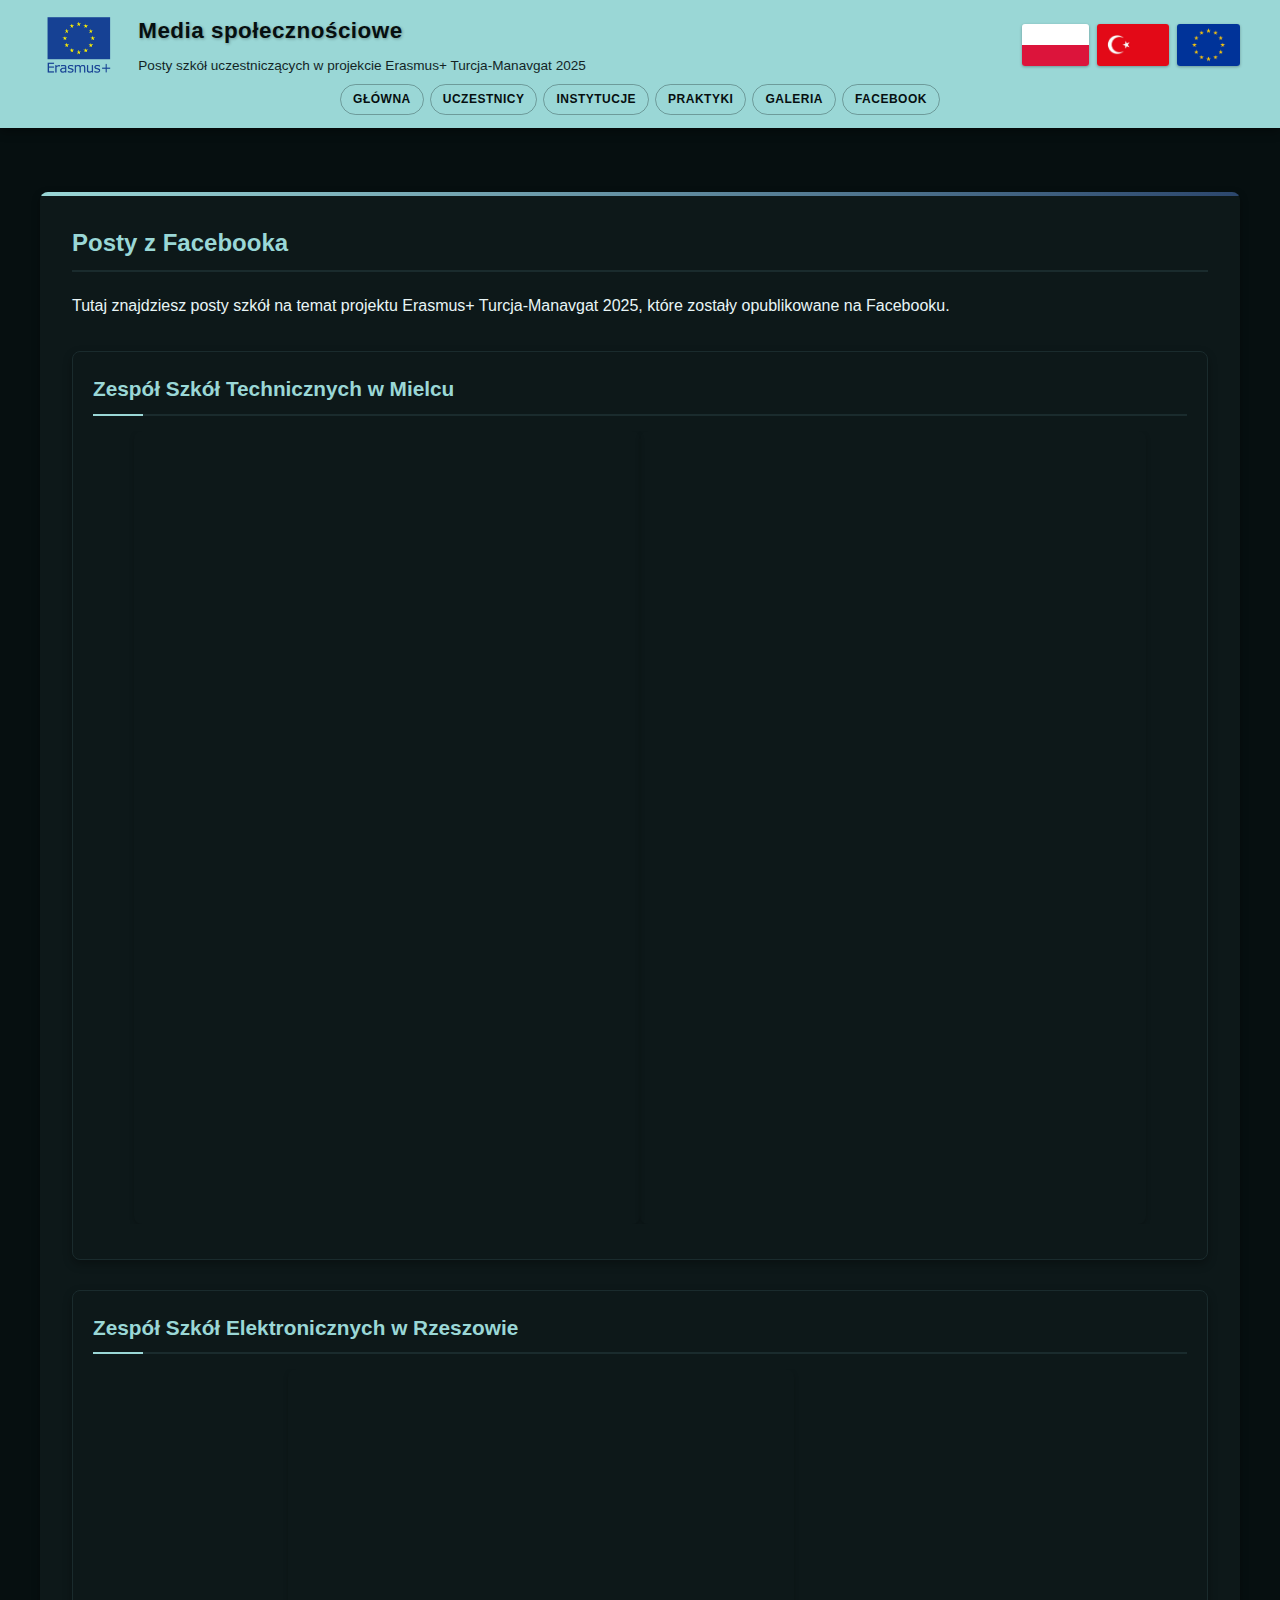
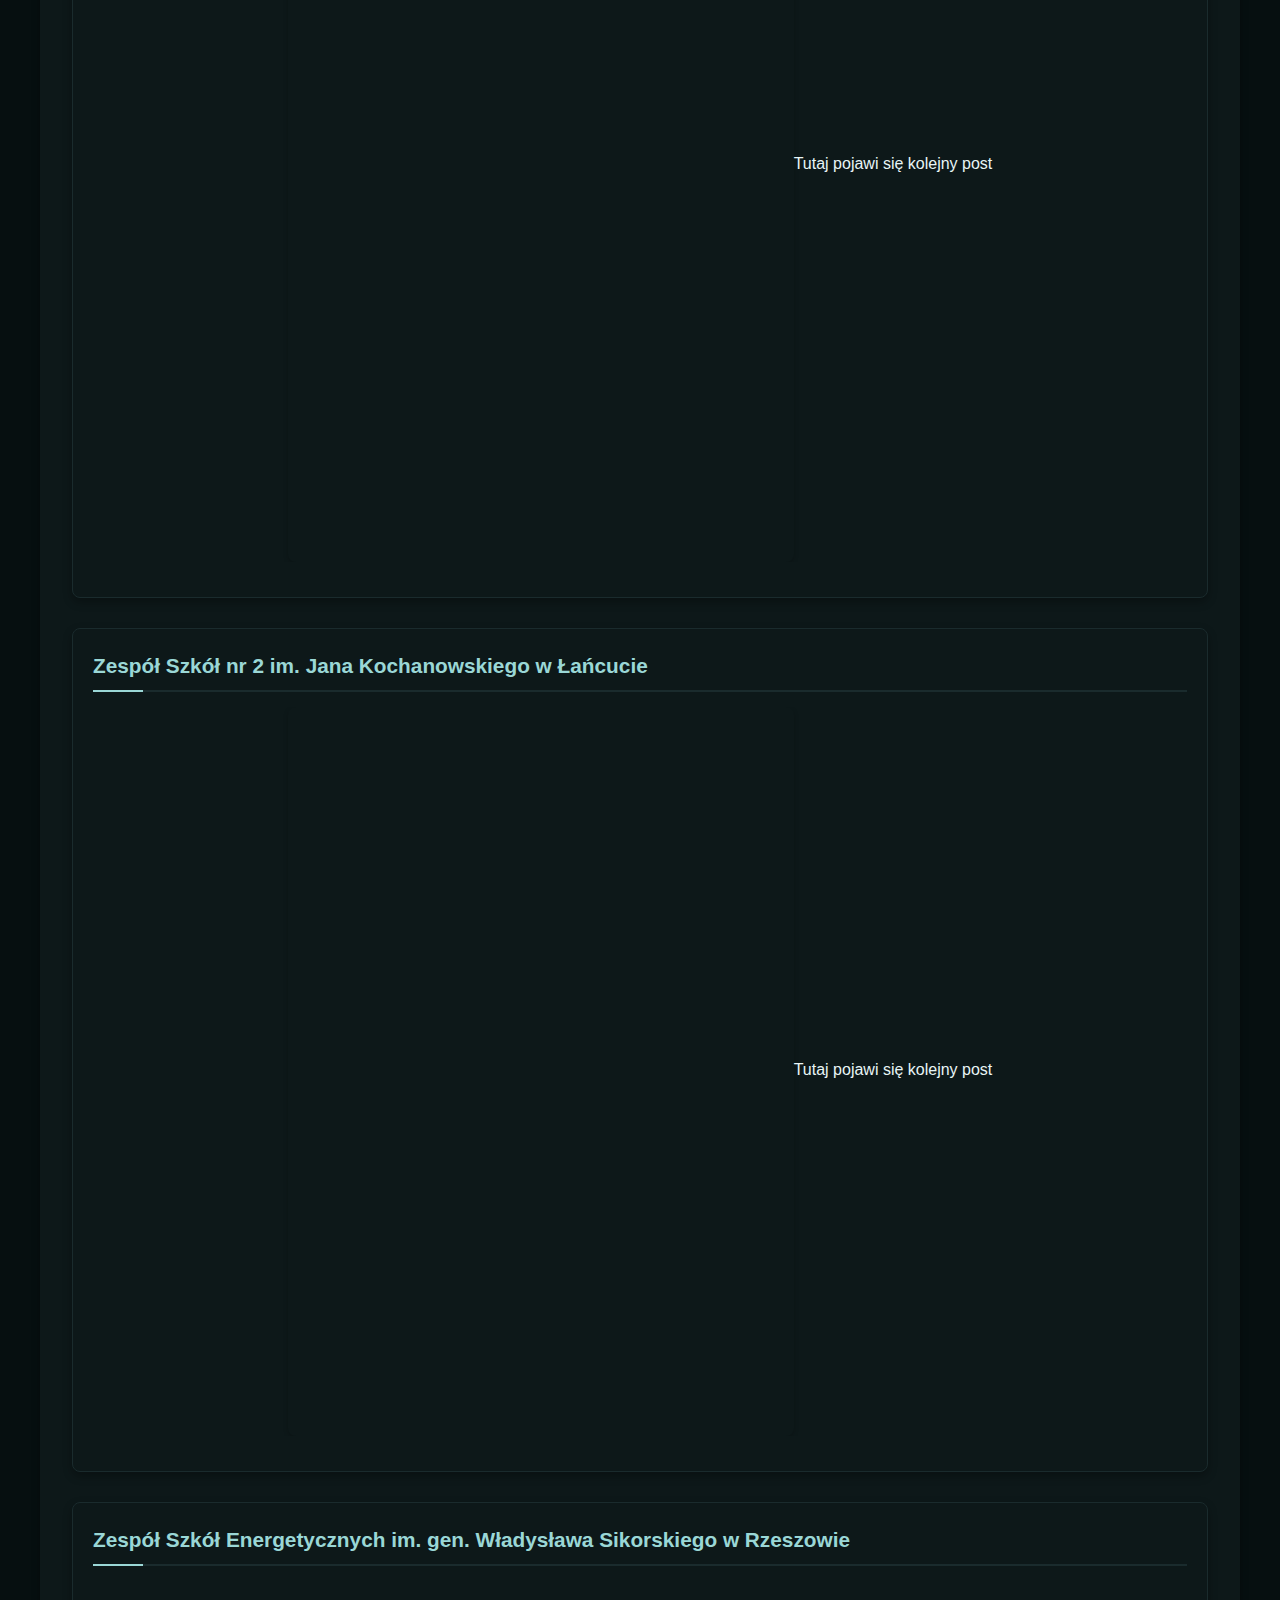
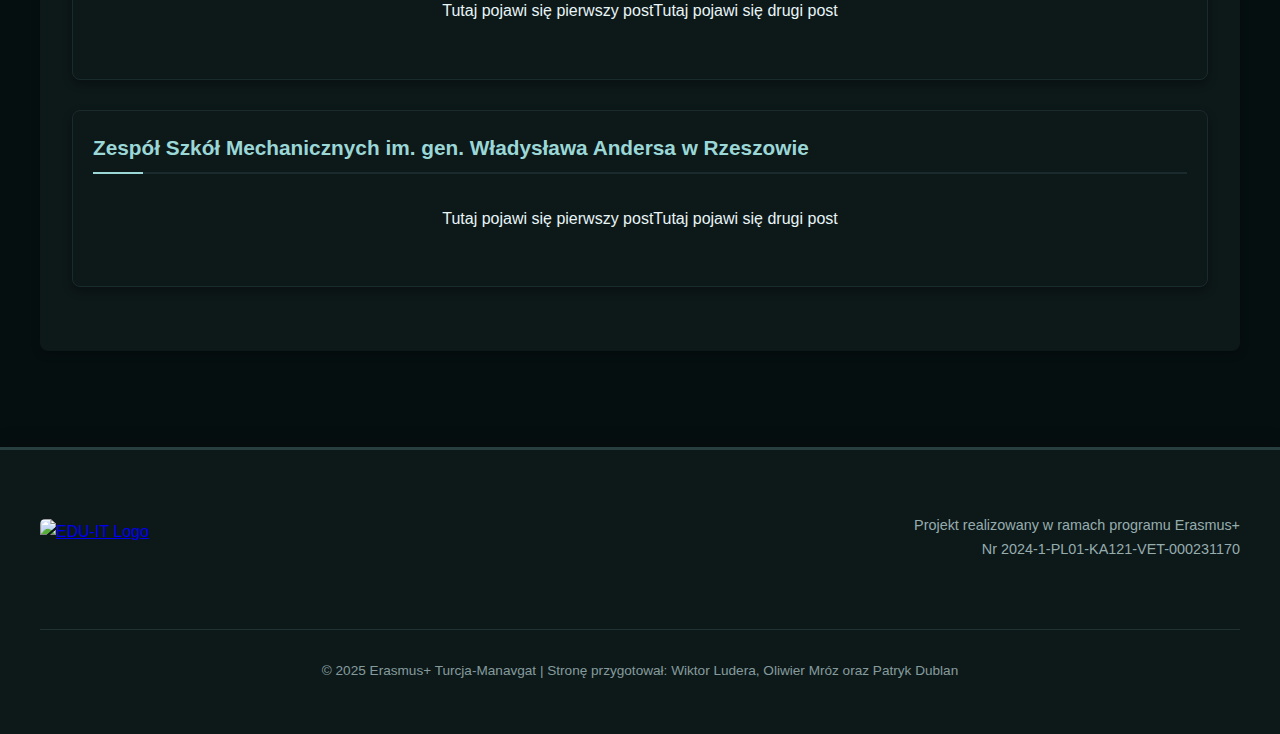
==== facebook.html @ 9e8af1e2 "dodane posty z facebooka tylko niektore szkoły mają udar" ====
<!DOCTYPE html>
<html lang="pl">
<head>
    <meta charset="UTF-8">
    <meta name="viewport" content="width=device-width, initial-scale=1.0">
    <title>Posty z Facebooka - Erasmus+ Turcja - Manavgat 2025</title>
    <link href="styl.css" rel="stylesheet">
</head>
<body>
    <div class="header-nav-container">
        <header>
            <div class="header-content">
                <div class="header-left">
                    <img src="erasmus-logo.png" alt="Logo Erasmus+" class="erasmus-logo">
                    <div class="header-title">
                        <h1>Media społecznościowe</h1>
                        <p>Posty szkół uczestniczących w projekcie Erasmus+ Turcja-Manavgat 2025</p>
                    </div>
                </div>
                <div class="flags-container">
                    <img src="poland-flag.png" alt="Flaga Polski" class="flag">
                    <img src="turkey-flag.png" alt="Flaga Turcji" class="flag">
                    <img src="eu-flag.png" alt="Flaga Unii Europejskiej" class="flag">
                </div>
            </div>
            
            <nav>
                <div id="pbox">
                    <a href="index.html" id="przycisk">GŁÓWNA</a>
                    <a href="participants.html" id="przycisk">UCZESTNICY</a>
                    <a href="institution.html" id="przycisk">INSTYTUCJE</a>
                    <a href="praktyki.html" id="przycisk">PRAKTYKI</a>
                    <a href="galery.html" id="przycisk">GALERIA</a>
                    <a href="facebook.html" id="przycisk">FACEBOOK</a>
                </div>
            </nav>
        </header>
    </div>

    <main>
        <section>
            <h2>Posty z Facebooka</h2>
            <p>Tutaj znajdziesz posty szkół na temat projektu Erasmus+ Turcja-Manavgat 2025, które zostały opublikowane na Facebooku.</p>
            
            <div class="facebook-posts-container">
                <div class="facebook-post">
                    <h3>Zespół Szkół Technicznych w Mielcu</h3>
                    <div class="post-container">
                        <iframe src="https://www.facebook.com/plugins/post.php?href=https%3A%2F%2Fwww.facebook.com%2Fzstmielecfb%2Fposts%2Fpfbid033AuZhcDzY3T3sc6DfwKSx4kMcqa8pRirTXZrxRY6AYy8XW9u1LD1Uj6Ab1fRtAMtl&show_text=true&width=500" width="500" height="787" style="border:none;overflow:hidden" scrolling="no" frameborder="0" allowfullscreen="true" allow="autoplay; clipboard-write; encrypted-media; picture-in-picture; web-share"></iframe>
                        <iframe src="https://www.facebook.com/plugins/post.php?href=https%3A%2F%2Fwww.facebook.com%2Fzstmielecfb%2Fposts%2Fpfbid027jk2UJMdGFVezasvS1619YCgidHRMHEJ4vTUy145bpRPha4D76jEH5nptFmgHMhsl&show_text=true&width=500" width="500" height="787" style="border:none;overflow:hidden" scrolling="no" frameborder="0" allowfullscreen="true" allow="autoplay; clipboard-write; encrypted-media; picture-in-picture; web-share"></iframe>
                    </div>
                </div>
                
                <div class="facebook-post">
                    <h3>Zespół Szkół Elektronicznych w Rzeszowie</h3>
                    <div class="post-container">
                        <iframe src="https://www.facebook.com/plugins/post.php?href=https%3A%2F%2Fwww.facebook.com%2Felektronik.rz%2Fposts%2Fpfbid02kH5Dk36wN4xgp9PJ1Hx1jHHqrsncWQW6BKJHQGu4LgZh3rrV6rwD9r5xood1L6bml&show_text=true&width=500" width="500" height="787" style="border:none;overflow:hidden" scrolling="no" frameborder="0" allowfullscreen="true" allow="autoplay; clipboard-write; encrypted-media; picture-in-picture; web-share"></iframe>
                        <div class="post-placeholder">
                            <!-- Placeholder for second post -->
                            <p>Tutaj pojawi się kolejny post</p>
                        </div>
                    </div>
                </div>
                
                <div class="facebook-post">
                    <h3>Zespół Szkół nr 2 im. Jana Kochanowskiego w Łańcucie</h3>
                    <div class="post-container">
                        <iframe src="https://www.facebook.com/plugins/post.php?href=https%3A%2F%2Fwww.facebook.com%2Fzs2lancut%2Fposts%2Fpfbid03ysPFCZQbfip8UFUU4bvLcmr3RYEWt7rhD8vb2zq3xj6AbaUGH3E9eRSHif7rQXwl&show_text=true&width=500" width="500" height="723" style="border:none;overflow:hidden" scrolling="no" frameborder="0" allowfullscreen="true" allow="autoplay; clipboard-write; encrypted-media; picture-in-picture; web-share"></iframe>
                        <div class="post-placeholder">
                            <!-- Placeholder for second post -->
                            <p>Tutaj pojawi się kolejny post</p>
                        </div>
                    </div>
                </div>
                
                <div class="facebook-post">
                    <h3>Zespół Szkół Energetycznych im. gen. Władysława Sikorskiego w Rzeszowie</h3>
                    <div class="post-container">
                        <div class="post-placeholder">
                            <!-- Placeholder for first post -->
                            <p>Tutaj pojawi się pierwszy post</p>
                        </div>
                        <div class="post-placeholder">
                            <!-- Placeholder for second post -->
                            <p>Tutaj pojawi się drugi post</p>
                        </div>
                    </div>
                </div>
                
                <div class="facebook-post">
                    <h3>Zespół Szkół Mechanicznych im. gen. Władysława Andersa w Rzeszowie</h3>
                    <div class="post-container">
                        <div class="post-placeholder">
                            <!-- Placeholder for first post -->
                            <p>Tutaj pojawi się pierwszy post</p>
                        </div>
                        <div class="post-placeholder">
                            <!-- Placeholder for second post -->
                            <p>Tutaj pojawi się drugi post</p>
                        </div>
                    </div>
                </div>
                
                <!-- Miejsce na kolejne posty -->
            </div>
        </section>
    </main>

    <footer>
        <div class="footer-content">
            <a href="https://konsorcjum.edu-it.com.pl/" class="footer-logo" target="_blank">
                <img src="eduitlogo.jpg" alt="EDU-IT Logo">
            </a>
            <div class="footer-info">
                <p>Projekt realizowany w ramach programu Erasmus+<br>
                Nr 2024-1-PL01-KA121-VET-000231170</p>
            </div>
            <div class="footer-credits">
                <p>&copy; 2025 Erasmus+ Turcja-Manavgat | Stronę przygotował: Wiktor Ludera, Oliwier Mróz oraz Patryk Dublan</p>
            </div>
        </div>
    </footer>
    
    <!-- Fixed Sticky Header JavaScript -->
    <script>
        document.addEventListener('DOMContentLoaded', function() {
            try {
                const headerContainer = document.querySelector('.header-nav-container');
                const header = document.querySelector('header');
                const headerHeight = headerContainer.offsetHeight;
                let isSticky = false;
                
                // Function to handle scroll with better performance
                function handleScroll() {
                    const scrollY = window.scrollY || window.pageYOffset;
                    
                    if (scrollY > 100) { // Increased threshold for better UX
                        if (!isSticky) {
                            header.classList.add('sticky-header');
                            document.body.classList.add('has-sticky-header');
                            document.body.style.paddingTop = headerHeight + 'px';
                            isSticky = true;
                        }
                    } else {
                        if (isSticky) {
                            header.classList.remove('sticky-header');
                            document.body.classList.remove('has-sticky-header');
                            document.body.style.paddingTop = '0';
                            isSticky = false;
                        }
                    }
                }
                
                // Use debounced scroll for performance
                let scrollTimeout;
                window.addEventListener('scroll', function() {
                    if (!scrollTimeout) {
                        scrollTimeout = setTimeout(function() {
                            handleScroll();
                            scrollTimeout = null;
                        }, 10);
                    }
                });
                
                // Initial check
                handleScroll();
                
                // Update header height on resize
                let resizeTimeout;
                window.addEventListener('resize', function() {
                    clearTimeout(resizeTimeout);
                    resizeTimeout = setTimeout(function() {
                        const newHeaderHeight = headerContainer.offsetHeight;
                        if (isSticky) {
                            document.body.style.paddingTop = newHeaderHeight + 'px';
                        }
                    }, 50);
                });
                
                console.log("Sticky header initialized successfully");
            } catch (error) {
                console.error("Error initializing sticky header:", error);
            }
        });
    </script>
</body>
</html>
---- styl.css ----
/* CSS Variables for Theme */
:root {
    --text: #e8f5f6;
    --background: #060f10;
    --primary: #9ad7d6;
    --secondary: #2c476d;
    --accent: #5c69be;
    --primary-light: rgba(154, 215, 214, 0.75);
    --primary-lighter: rgba(154, 215, 214, 0.2);
    --primary-dark: #7abcbb;
    --accent-light: rgba(92, 105, 190, 0.7);
    --text-light: #b8d2d3;
    --text-on-primary: #060f10;
    --text-on-accent: white;
}

/* Base Styles */
body {
    font-family: 'Segoe UI', Arial, sans-serif;
    background-color: var(--background);
    color: var(--text);
    margin: 0;
    padding: 0;
    line-height: 1.6;
}

/* Container Layout */
.container {
    width: 80%;
    max-width: 1200px;
    margin: 0 auto;
}

/* Header Styles - Redesigned to be more compact and attractive */
header {
    background-color: var(--primary);
    color: var(--text-on-primary);
    padding: 1rem;
    box-shadow: 0 3px 10px rgba(0, 0, 0, 0.4);
    position: relative;
    overflow: hidden;
    transition: all 0.3s ease, background-color 0.3s ease;
    z-index: 1000;
}

/* Sticky Header Styles - FIXED */
.sticky-header {
    position: fixed;
    top: 0;
    left: 0;
    right: 0;
    padding: 0.4rem 1rem;
    box-shadow: 0 2px 15px rgba(0, 0, 0, 0.5);
    animation: slideDown 0.5s ease;
    background-color: transparent; /* Remove background color */
    transition: all 0.3s ease;
}

/* Modify the header::before for sticky state to make it transparent */
.sticky-header::before {
    content: '';
    position: absolute;
    top: 0;
    left: 0;
    right: 0;
    bottom: 0;
    background: var(--primary-light); /* Semi-transparent background */
    z-index: -1;
    backdrop-filter: blur(4px); /* Slight blur effect for better readability */
    -webkit-backdrop-filter: blur(4px); /* For Safari support */
}

/* Add hover effect to increase opacity on hover */
.sticky-header:hover::before {
    background: rgba(154, 215, 214, 0.9); /* More opaque on hover */
}

@keyframes slideDown {
    from { transform: translateY(-100%); }
    to { transform: translateY(0); }
}

.sticky-header .header-content {
    max-width: 1300px;
}

.sticky-header .header-left {
    gap: 12px;
}

.sticky-header .erasmus-logo {
    height: 45px;
    transition: height 0.3s ease;
}

.sticky-header h1 {
    font-size: 1.1rem;
    transition: all 0.3s ease;
}

.sticky-header p {
    font-size: 0.75rem;
    transition: all 0.3s ease;
}

.sticky-header .flag {
    height: 32px;
    transition: height 0.3s ease;
}

/* Make the navigation background transparent in sticky mode */
.sticky-header nav {
    background-color: rgba(154, 215, 214, 0.6);
    margin-top: 8px;
    transition: all 0.3s ease;
}

.sticky-header #pbox {
    padding: 6px 12px;
}

.sticky-header #przycisk {
    padding: 4px 12px;
    font-size: 0.75rem;
}

/* Header content transition properties - NEW */
.header-content, 
.header-left, 
.erasmus-logo, 
header h1, 
header p, 
.flag, 
nav, 
#pbox, 
#przycisk {
    transition: all 0.3s ease;
}

.header-nav-container {
    width: 100%;
    position: relative;
    z-index: 100;
    transition: all 0.3s ease;
}

/* Container space for fixed header - NEW */
body.has-sticky-header {
    padding-top: 150px; /* A more reliable default value */
    transition: padding-top 0.3s ease;
}

@media screen and (max-width: 991px) {
    body.has-sticky-header {
        padding-top: 220px; /* Adjusted for mobile */
    }
    
    .sticky-header .header-content {
        flex-direction: row;
        align-items: center;
    }
    
    .sticky-header .header-left {
        flex-direction: row;
        margin-bottom: 0;
    }
    
    .sticky-header .flags-container {
        margin: 0;
    }
}

@media screen and (max-width: 768px) {
    .sticky-header .header-content {
        flex-direction: row;
        flex-wrap: wrap;
    }
    
    .sticky-header .erasmus-logo {
        height: 40px;
    }
    
    .sticky-header .flag {
        height: 25px;
    }
    
    .sticky-header #przycisk {
        padding: 3px 10px;
        font-size: 0.7rem;
    }
    
    .sticky-header h1 {
        font-size: 1rem;
    }
    
    .sticky-header p {
        display: none; /* Hide description on very small screens */
    }
}

/* Update the original header::before to work with the sticky state */
header::before {
    content: '';
    position: absolute;
    top: 0;
    left: 0;
    right: 0;
    bottom: 0;
    background: linear-gradient(135deg, rgba(154, 215, 214, 0.9) 0%, rgba(154, 215, 214, 0.95) 100%);
    z-index: -1;
    transition: background 0.3s ease;
}

/* New flex container for header content */
.header-content {
    display: flex;
    align-items: center;
    justify-content: space-between;
    max-width: 1200px;
    margin: 0 auto;
}

/* Logo and title container */
.header-left {
    display: flex;
    align-items: center;
    gap: 20px;
    flex: 1;
}

/* Logo styling */
.erasmus-logo {
    height: 65px;
    width: auto;
    transition: transform 0.3s ease;
}

.erasmus-logo:hover {
    transform: scale(1.05);
}

/* Title container */
.header-title {
    display: flex;
    flex-direction: column;
    align-items: flex-start;
}

header h1 {
    margin: 0;
    font-size: 1.4rem;
    letter-spacing: 0.5px;
    text-shadow: 1px 1px 3px rgba(0, 0, 0, 0.3);
    font-weight: 700;
}

header p {
    margin: 5px 0 0 0;
    font-size: 0.85rem;
    opacity: 0.9;
}

/* Flags container */
.flags-container {
    display: flex;
    align-items: center;
    gap: 8px;
    margin-left: auto;
}

.flag {
    height: 42px;
    width: auto;
    border-radius: 3px;
    box-shadow: 0 1px 3px rgba(0, 0, 0, 0.3);
    transition: transform 0.3s ease;
}

.flag:hover {
    transform: translateY(-2px);
}

/* Navigation Styles - Updated for horizontal integration */
nav {
    background-color: rgba(154, 215, 214, 0.8);
    border-radius: 8px;
    margin-top: 12px;
    max-width: 768px;
    margin-left: auto;
    margin-right: auto;
}

#pbox {
    display: flex;
    justify-content: center;
    flex-wrap: wrap;
    gap: 6px;
    margin: 0;
    padding: 8px 15px;
    margin-top: 6px;
}

/* Button Styling */
#przycisk {
    background-color: transparent;
    border: 1px solid rgba(6, 15, 16, 0.3);
    border-radius: 20px;
    text-decoration: none;
    color: var(--text-on-primary);
    display: inline-block;
    padding: 6px 15px;
    box-sizing: border-box;
    font-weight: 600;
    text-transform: uppercase;
    letter-spacing: 0.5px;
    transition: all 0.3s ease;
    font-size: 0.8rem;
}

#przycisk:hover {
    background-color: var(--accent);
    transform: translateY(-2px);
    border-color: var(--accent);
    color: var(--text-on-accent);
}

/* Integrated header-nav container */
.header-nav-container {
    width: 100%;
    position: relative;
    z-index: 100;
}

/* Responsive adjustments for header */
@media screen and (min-width: 992px) {
    header {
        padding: 0.8rem 1.5rem;
    }
    
    .header-content {
        align-items: center;
    }
    
    nav {
        margin-top: 0;
        background-color: transparent;
        padding: 0;
    }
    
    .header-content {
        gap: 30px;
    }
    
    #pbox {
        padding: 0;
    }
    
    #przycisk {
        font-size: 0.75rem;
        padding: 5px 12px;
    }
}

@media screen and (max-width: 991px) {
    .header-content {
        flex-direction: column;
        align-items: center;
    }
    
    .header-left {
        flex-direction: column;
        text-align: center;
        margin-bottom: 10px;
    }
    
    .header-title {
        align-items: center;
        text-align: center;
    }
    
    .flags-container {
        margin: 10px 0;
    }
    
    nav {
        width: 100%;
    }
}

@media screen and (max-width: 768px) {
    .container {
        width: 95%;
    }
    
    #pbox {
        flex-direction: column;
        align-items: center;
    }
    
    #przycisk {
        width: 80%;
        text-align: center;
        margin: 5px 0;
    }

    .image-container img {
        width: 100%;
        margin-bottom: 1.5rem;
    }
    
    header {
        padding: 1.5rem 1rem;
    }
    
    section {
        padding: 1.5rem;
    }

    .header-logos {
        flex-direction: column;
        gap: 15px;
    }
    
    .erasmus-logo {
        height: 60px;
    }
    
    .flags-container {
        gap: 10px;
    }
    
    .flag {
        height: 30px;
    }
}

/* Content Sections */
main {
    max-width: 1200px;
    margin: 0 auto;
    padding: 2rem;
}

section {
    margin: 2rem auto;
    padding: 2rem;
    background-color: #0d1819;
    border-radius: 8px;
    box-shadow: 0 3px 8px rgba(0, 0, 0, 0.3);
    transition: transform 0.3s ease;
}

section:hover {
    transform: translateY(-3px);
}

h2, h3 {
    color: var(--primary);
    border-bottom: 2px solid #1a2b2d;
    padding-bottom: 0.5rem;
    margin-top: 0;
}

/* Index Main Section */
#index_main {
    display: flex;
    flex-wrap: wrap;
    gap: 30px;
    align-items: stretch; /* Changed from center to stretch */
    justify-content: space-between;
}

#index {
    flex: 1;
    min-width: 200px;
    display: flex; /* Added display flex */
    flex-direction: column; /* Added to organize content vertically */
    height: 100%; /* Ensures full height */
    justify-content: space-between;
}

#index h3 {
    font-size: 2rem;
    margin-bottom: 1rem;
}

#index h4 {
    font-size: 1.5rem;
    color: var(--text-light);
    font-weight: 500;
    line-height: 1.2;
    margin: 0;
}

#index p {
    margin-bottom: 0; /* Removes default margin to align with photos */
    font-size: 15px;
}

#index_photo {
    flex: 1;
    min-width: 200px;
    text-align: center;
    display: flex; /* Added display flex */
    flex-direction: column; /* Added to organize content vertically */
    height: 100%; /* Ensures full height */
}

#index_photo img {
    max-width: 100%;
    height: auto;
    border-radius: 8px;
    box-shadow: 0 4px 8px rgba(0, 0, 0, 0.3);
    transition: transform 0.3s ease, box-shadow 0.3s ease;
    margin-bottom: 15px; /* Added margin between images */
    object-fit: cover; /* Ensures proper image sizing */
}

#index_photo img:last-child {
    margin-bottom: 0; /* Removes margin from last image */
}

#index_photo img:hover {
    transform: scale(1.02);
    box-shadow: 0 6px 12px rgba(0, 0, 0, 0.4);
}

#index_photo h3 {
    margin-bottom: 20px;
}

/* Make both sections in index_main equal height with proper contents */
#index_main > section {
    height: auto;
    display: flex;
    flex-direction: column;
    justify-content: flex-start; /* Align content to top */
    background-color: #0d1819;
    border-radius: 8px;
    padding: 25px;
    box-shadow: 0 3px 8px rgba(0, 0, 0, 0.3);
    transition: transform 0.3s ease, box-shadow 0.3s ease; /* Restored transition for hover effect */
}

/* Restore hover effect for these specific sections */
#index_main > section:hover {
    transform: translateY(-5px); /* Slightly more pronounced lift effect */
    box-shadow: 0 8px 20px rgba(0, 0, 0, 0.4); /* Enhanced shadow on hover */
}

/* Override the general section::before styling to give these sections a distinct accent */
#index_main > section::before {
    content: '';
    position: absolute;
    top: 0;
    left: 0;
    width: 100%;
    height: 5px; /* Slightly thicker accent line */
    background: linear-gradient(90deg, var(--primary), var(--secondary));
    transition: height 0.3s ease; /* Animate the accent line */
}

#index_main > section:hover::before {
    height: 7px; /* Grow the accent line on hover */
}

/* Text Main Section */
#text_main {
    display: grid;
    grid-template-columns: repeat(auto-fit, minmax(300px, 1fr));
    gap: 30px;
    align-items: start; /* Align items at the top */
}

#about_project, #project_goals {
    height: auto; /* Change from 100% to auto */
    display: flex;
    flex-direction: column;
    min-height: 85%; /* Set minimum height instead of fixed height */
}

/* Make the section boxes have equal heights */
@supports (display: grid) {
    #text_main {
        grid-auto-rows: 1fr; /* Force equal heights */
    }
}

/* Apply hover effects to text_main sections similar to index_main */
#text_main > section:hover {
    box-shadow: 0 8px 20px rgba(0, 0, 0, 0.4) !important; /* Enhanced shadow on hover */
}

/* Apply accent line styling to text_main sections */
#text_main > section::before {
    content: '';
    position: absolute;
    top: 0;
    left: 0;
    width: 100%;
    height: 5px; /* Slightly thicker accent line */
    background: linear-gradient(90deg, var(--primary), var(--secondary));
    transition: height 0.3s ease; /* Animate the accent line */
}

#text_main > section:hover::before {
    height: 7px; /* Grow the accent line on hover */
}

/* Enhance text readability and section styling */
section {
    margin: 2rem auto;
    padding: 2rem;
    background-color: #0d1819;
    border-radius: 8px;
    box-shadow: 0 3px 8px rgba(0, 0, 0, 0.3);
    transition: transform 0.3s ease, box-shadow 0.3s ease;
    position: relative;
    overflow: hidden;
}

section:hover {
    transform: translateY(-3px);
    box-shadow: 0 5px 15px rgba(0, 0, 0, 0.4);
}

/* Add subtle accent to sections */
section::before {
    content: '';
    position: absolute;
    top: 0;
    left: 0;
    width: 100%;
    height: 4px;
    background: linear-gradient(90deg, var(--primary), var(--secondary));
}

/* Enhance heading styles */
h2, h3 {
    color: var(--primary);
    border-bottom: 2px solid #1a2b2d;
    padding-bottom: 0.5rem;
    margin-top: 0;
    position: relative;
}

h3::after {
    content: '';
    position: absolute;
    bottom: -2px;
    left: 0;
    width: 50px;
    height: 2px;
    background-color: var(--primary);
}

/* Improve paragraph spacing */
p {
    margin-bottom: 1.2rem;
    line-height: 1.7;
}

/* Add subtle animations */
@keyframes fadeIn {
    from { opacity: 0; transform: translateY(20px); }
    to { opacity: 1; transform: translateY(0); }
}

main section {
    animation: fadeIn 0.6s ease forwards;
}

#index_main {
    animation-delay: 0.1s;
}

#text_main section:nth-child(1) {
    animation-delay: 0.3s;
}

#text_main section:nth-child(2) {
    animation-delay: 0.5s;
}

/* Enhance participants page */
@media screen and (max-width: 768px) {
    #text_main {
        grid-template-columns: 1fr; /* Single column on mobile */
    }
}
/* List Styling */
ul {
    list-style-type: square;
    padding-left: 1.5rem;
}

ul li {
    margin-bottom: 0.8rem;
    position: relative;
}

ul li::before {
    content: "";
    position: absolute;
    left: -20px;
    top: 10px;
    width: 6px;
    height: 6px;
    background-color: var(--accent);
    border-radius: 50%;
}

/* Image Gallery */
.image-container {
    display: flex;
    justify-content: space-around;
    margin: 1.5rem 0;
    flex-wrap: wrap;
    gap: 20px;
}

.image-container img {
    width: 30%;
    min-width: 250px;
    height: auto;
    border-radius: 8px;
    box-shadow: 0 4px 6px rgba(0, 0, 0, 0.3);
    transition: all 0.3s ease;
    object-fit: cover;
}

.image-container img:hover {
    transform: scale(1.03);
    box-shadow: 0 6px 10px rgba(0, 0, 0, 0.4);
}

/* Gallery Page Styling */
.gallery-main {
    max-width: 1200px;
    margin: 0 auto;
}

.gallery-container {
    display: grid;
    grid-template-columns: repeat(auto-fill, minmax(300px, 1fr));
    gap: 20px;
    padding: 20px;
    max-width: 1200px;
    margin: 0 auto;
}

.gallery-page {
    display: none;
}

.gallery-page.active {
    display: block;
    animation: fadeIn 0.5s ease;
}

.gallery-item {
    position: relative;
    border-radius: 8px;
    overflow: hidden;
    box-shadow: 0 4px 8px rgba(0, 0, 0, 0.3);
    cursor: pointer;
    transition: transform 0.3s ease, box-shadow 0.3s ease;
    line-height: 0; /* Remove line height spacing */
}

.gallery-item:hover {
    transform: scale(1.03);
    box-shadow: 0 8px 16px rgba(0, 0, 0, 0.4);
}

.gallery-item img {
    width: 100%;
    height: 250px;
    object-fit: cover;
    transition: all 0.3s ease;
    display: block; /* Make it a block element */
    margin: 0; /* Remove any margin */
    vertical-align: bottom; /* For backup inline-block case */
}

.gallery-caption {
    position: absolute;
    bottom: 0;
    left: 0;
    right: 0;
    background: rgba(0, 0, 0, 0.7);
    color: white;
    padding: 10px;
    text-align: center;
    transform: translateY(100%);
    transition: transform 0.3s ease;
    line-height: 1.5; /* Restore proper line height for text */
}

/* Add back the hover effect for captions */
.gallery-item:hover .gallery-caption {
    transform: translateY(0);
}

/* Pagination Styling */
.pagination {
    display: flex;
    justify-content: center;
    align-items: center;
    margin: 30px 0;
    gap: 15px;
}

.pagination-btn {
    background-color: #0d1819;
    border: 2px solid var(--accent);
    color: var(--accent);
    padding: 8px 15px;
    border-radius: 25px;
    cursor: pointer;
    display: flex;
    align-items: center;
    gap: 8px;
    font-weight: 600;
    transition: all 0.3s ease;
}

.pagination-btn:hover {
    background-color: var(--accent);
    color: white;
    transform: translateY(-2px);
}

.page-indicators {
    display: flex;
    gap: 8px;
}

.page-indicator {
    width: 36px;
    height: 36px;
    display: flex;
    align-items: center;
    justify-content: center;
    border-radius: 50%;
    border: 2px solid #1a2b2d;
    cursor: pointer;
    font-weight: 600;
    transition: all 0.3s ease;
}

.page-indicator:hover {
    border-color: var(--primary);
    color: var(--primary);
}

.page-indicator.active {
    background-color: var(--primary);
    color: var(--text-on-primary);
    border-color: var(--primary);
}

/* Lightbox Styling */
.lightbox {
    position: fixed;
    top: 0;
    left: 0;
    width: 100%;
    height: 100%;
    background-color: rgba(0, 0, 0, 0.9);
    display: none;
    align-items: center;
    justify-content: center;
    z-index: 1000;
    opacity: 0;
    transition: opacity 0.3s ease;
}

.lightbox-content {
    position: relative;
    max-width: 90%;
    max-height: 90%;
    animation: zoomIn 0.3s ease;
}

#lightbox-img {
    max-width: 100%;
    max-height: 80vh;
    object-fit: contain;
    border-radius: 4px;
    box-shadow: 0 10px 30px rgba(0, 0, 0, 0.5);
    opacity: 1;
    transition: opacity 0.3s ease;
}

#lightbox-caption {
    color: white;
    text-align: center;
    padding: 15px;
    font-size: 1.2rem;
}

.close-lightbox {
    position: absolute;
    top: 20px;
    right: 20px;
    color: white;
    font-size: 35px;
    cursor: pointer;
    z-index: 1001;
    transition: color 0.3s ease;
}

.close-lightbox:hover {
    color: var(--primary);
}

.lightbox-nav {
    position: absolute;
    top: 50%;
    transform: translateY(-50%);
    background: rgba(255, 255, 255, 0.2);
    color: white;
    border: none;
    border-radius: 50%;
    width: 50px;
    height: 50px;
    display: flex;
    align-items: center;
    justify-content: center;
    font-size: 1.5rem;
    cursor: pointer;
    transition: all 0.3s ease;
}

.lightbox-nav:hover {
    background: rgba(154, 215, 214, 0.7);
}

.lightbox-nav.prev {
    left: 20px;
}

.lightbox-nav.next {
    right: 20px;
}

/* Animation for page transition */
@keyframes zoomIn {
    from { transform: scale(0.9); opacity: 0; }
    to { transform: scale(1); opacity: 1; }
}

/* Responsive adjustments for gallery */
@media screen and (max-width: 768px) {
    .gallery-container {
        grid-template-columns: repeat(auto-fill, minmax(200px, 1fr));
        gap: 15px;
        padding: 15px;
    }
    
    .gallery-item img {
        height: 180px;
    }
    
    .pagination-btn {
        padding: 6px 12px;
        font-size: 0.9rem;
    }
    
    .page-indicator {
        width: 30px;
        height: 30px;
    }
    
    .lightbox-nav {
        width: 40px;
        height: 40px;
        font-size: 1.2rem;
    }
    
    /* Mobile optimization for gallery pagination */
    .pagination {
        flex-wrap: wrap;
        justify-content: center;
        gap: 10px;
    }
    
    .page-indicators {
        order: 3; /* Move page indicators below the prev/next buttons */
        width: 100%;
        display: flex;
        flex-wrap: wrap;
        justify-content: center;
        padding: 5px 0;
        overflow-x: auto; /* Allow horizontal scrolling if needed */
        -webkit-overflow-scrolling: touch; /* Smooth scrolling on iOS */
        scrollbar-width: none; /* Hide scrollbar on Firefox */
    }
    
    .page-indicators::-webkit-scrollbar {
        display: none; /* Hide scrollbar on Chrome/Safari */
    }
    
    .page-indicator {
        width: 28px;
        height: 28px;
        font-size: 0.8rem;
        margin: 2px;
    }
    
    /* Make pagination buttons full width */
    .pagination-btn {
        flex: 1;
        min-width: 120px;
        justify-content: center;
    }
}

@media screen and (max-width: 480px) {
    .gallery-container {
        grid-template-columns: repeat(auto-fill, minmax(150px, 1fr));
        gap: 10px;
        padding: 10px;
    }
    
    .gallery-item img {
        height: 150px;
    }
    
    .pagination {
        flex-wrap: wrap;
    }
    
    .close-lightbox {
        top: 10px;
        right: 10px;
        font-size: 28px;
    }
    
    #lightbox-caption {
        font-size: 1rem;
        padding: 10px;
    }
    
    .page-indicator {
        width: 24px;
        height: 24px;
        font-size: 0.75rem;
        margin: 1px;
    }
    
    .pagination {
        gap: 5px;
    }
    
    .pagination-btn {
        font-size: 0.8rem;
        padding: 6px 10px;
    }
}

/* Practice Locations Styling */
.practice-locations {
    display: flex;
    flex-direction: column;
    gap: 30px;
    margin: 2rem 0;
}

.practice-card {
    display: flex;
    flex-direction: column;
    background: #0d1819;
    border-radius: 8px;
    overflow: hidden;
    box-shadow: 0 4px 10px rgba(0, 0, 0, 0.3);
    transition: transform 0.3s ease, box-shadow 0.3s ease;
    border: 1px solid #1a2b2d;
}

.practice-card:hover {
    transform: translateY(-5px);
    box-shadow: 0 8px 20px rgba(0, 0, 0, 0.4);
}

.practice-card img {
    width: 100%;
    height: 250px;
    object-fit: cover;
    border-bottom: 3px solid var(--primary);
}

.practice-info {
    padding: 20px;
}

.practice-info h3 {
    margin-top: 0;
    color: var(--primary);
    font-size: 1.4rem;
}

.practice-type {
    font-style: italic;
    color: #a1c1c2;
    margin-bottom: 15px;
    font-weight: 500;
}

.practice-info h4 {
    color: #c4dfe0;
    margin: 15px 0 10px 0;
    font-size: 1.1rem;
}

/* Media queries for larger screens */
@media screen and (min-width: 768px) {
    .practice-card {
        flex-direction: row;
        align-items: stretch;
    }
    
    .practice-card img {
        width: 30%;
        height: auto;
        border-bottom: none;
        border-right: 3px solid var(--primary);
    }
    
    .practice-info {
        width: 70%;
        display: flex;
        flex-direction: column;
    }
}

@media screen and (max-width: 767px) {
    .practice-card img {
        height: 180px;
    }
}

/* Optimized sticky header for mobile devices */
@media screen and (max-width: 768px) {
    /* Make the sticky header more compact */
    .sticky-header {
        padding: 0.2rem 0.5rem;
    }
    
    .sticky-header .header-content {
        flex-direction: row;
        align-items: center;
        justify-content: space-between;
        gap: 5px;
        flex-wrap: nowrap; /* Prevent wrapping */
    }
    
    .sticky-header .header-left {
        flex-direction: row;
        align-items: center;
        gap: 8px;
        margin-bottom: 0;
    }
    
    .sticky-header .erasmus-logo {
        height: 30px;
    }
    
    .sticky-header h1 {
        font-size: 0.85rem;
        white-space: nowrap;
        overflow: hidden;
        text-overflow: ellipsis;
        max-width: 160px;
    }
    
    .sticky-header p {
        display: none;
    }
    
    .sticky-header .flags-container {
        margin: 0;
        gap: 5px;
    }
    
    .sticky-header .flag {
        height: 20px;
    }
    
    /* Condense the navigation in sticky mode */
    .sticky-header nav {
        margin-top: 2px;
        background-color: rgba(154, 215, 214, 0.8);
    }
    
    .sticky-header #pbox {
        flex-direction: row; /* Make buttons horizontal instead of vertical */
        flex-wrap: wrap;
        padding: 3px 6px;
        gap: 3px;
    }
    
    .sticky-header #przycisk {
        padding: 4px 8px;
        font-size: 0.65rem;
        margin: 0;
        width: auto; /* Override the default width */
        border-radius: 15px;
    }
    
    /* Adjust body padding for the new header height */
    body.has-sticky-header {
        padding-top: 110px; /* Significantly reduced from 220px */
    }
}

/* Further optimizations for smaller phones */
@media screen and (max-width: 480px) {
    .sticky-header h1 {
        max-width: 120px; /* Even smaller title for tiny screens */
    }
    
    .sticky-header .erasmus-logo {
        height: 25px;
    }
    
    .sticky-header .flag {
        height: 18px;
    }
    
    .sticky-header nav {
        max-width: 100%;
    }
    
    .sticky-header #pbox {
        justify-content: center;
    }
    
    body.has-sticky-header {
        padding-top: 100px; /* Further reduced */
    }
}

/* Fix for iPhone SE and other very small devices */
@media screen and (max-width: 375px) {
    .sticky-header .header-content {
        padding: 2px 0;
    }
    
    .sticky-header h1 {
        max-width: 100px;
        font-size: 0.75rem;
    }
    
    .sticky-header #przycisk {
        padding: 3px 6px;
        font-size: 0.6rem;
    }
    
    body.has-sticky-header {
        padding-top: 90px;
    }
}

/* Mobile Optimizations - New Section */
@media screen and (max-width: 480px) {
    /* Update these properties to be more compact */
    #pbox {
        flex-direction: row; /* Change from column to row */
        flex-wrap: wrap;
        justify-content: center;
        align-items: center;
        gap: 5px;
        padding: 5px;
    }
    
    #przycisk {
        width: auto; /* Override the 80% width */
        text-align: center;
        padding: 5px 10px;
        font-size: 0.75rem;
        margin: 2px;
    }
}

/* Participants Page Styling - Fixed */
.participants-grid {
    display: grid;
    grid-template-columns: repeat(auto-fill, minmax(220px, 1fr));
    gap: 20px;
    margin: 1.5rem 0;
}

.participant-card {
    background: #0d1819;
    border-radius: 8px;
    overflow: hidden;
    box-shadow: 0 3px 6px rgba(0, 0, 0, 0.3);
    transition: transform 0.3s ease, box-shadow 0.3s ease;
    height: 100%;
    display: flex;
    flex-direction: column;
    border: 1px solid #1a2b2d;
}

.participant-card:hover {
    transform: translateY(-5px);
    box-shadow: 0 8px 15px rgba(0, 0, 0, 0.3);
}

.participant-card img {
    width: 100%;
    height: 200px;
    object-fit: cover;
    object-position: center;
    border-bottom: 2px solid var(--primary);
}

.participant-info {
    padding: 15px;
    text-align: center;
    flex-grow: 1;
    display: flex;
    flex-direction: column;
    justify-content: center;
}

.participant-info h4 {
    margin: 0 0 5px 0;
    color: var(--primary);
    font-size: 1.2rem;
}

.participant-info p {
    margin: 0;
    color: var(--text-light);
    font-size: 0.9rem;
}

/* Add a subtle gradient overlay on hover */
.participant-card {
    position: relative;
}

.participant-card::after {
    content: '';
    position: absolute;
    top: 0;
    left: 0;
    right: 0;
    bottom: 0;
    background: linear-gradient(to bottom, rgba(0,0,0,0) 70%, rgba(154, 215, 214, 0.1) 100%);
    opacity: 0;
    transition: opacity 0.3s ease;
    pointer-events: none;
}

.participant-card:hover::after {
    opacity: 1;
}

/* Responsive adjustments for participants page */
@media screen and (max-width: 768px) {
    .participants-grid {
        grid-template-columns: repeat(auto-fill, minmax(180px, 1fr));
        gap: 15px;
    }
    
    .participant-card img {
        height: 160px;
    }
    
    .participant-info h4 {
        font-size: 1.1rem;
    }
}

@media screen and (max-width: 480px) {
    .participants-grid {
        grid-template-columns: repeat(auto-fill, minmax(140px, 1fr));
        gap: 10px;
    }
    
    .participant-card img {
        height: 140px;
    }
    
    .participant-info {
        padding: 10px;
    }
    
    .participant-info h4 {
        font-size: 1rem;
    }
    
    .participant-info p {
        font-size: 0.8rem;
    }
}

/* Institution Page Styling */
.institution-card {
    display: flex;
    flex-direction: column;
    background: #0d1819;
    border-radius: 8px;
    overflow: hidden;
    box-shadow: 0 4px 10px rgba(0, 0, 0, 0.3);
    transition: transform 0.3s ease, box-shadow 0.3s ease;
    margin-bottom: 30px;
    border: 1px solid #1a2b2d;
}

.institution-card:hover {
    transform: translateY(-5px);
    box-shadow: 0 8px 20px rgba(0, 0, 0, 0.4);
}

.institution-card img {
    width: 100%;
    height: 250px;
    object-fit: cover;
    border-bottom: 3px solid var(--primary);
}

.institution-info {
    padding: 20px;
}

.institution-info h3 {
    margin-top: 0;
    color: var(--primary);
    font-size: 1.4rem;
}

.institution-info p {
    margin-bottom: 15px;
}

/* Media queries for larger screens - institution cards */
@media screen and (min-width: 768px) {
    .institution-card {
        flex-direction: row;
        align-items: stretch;
    }
    
    .institution-card img {
        width: 30%;
        height: auto;
        border-bottom: none;
        border-right: 3px solid var(--primary);
    }
    
    .institution-info {
        width: 70%;
        display: flex;
        flex-direction: column;
    }
}

@media screen and (max-width: 767px) {
    .institution-card img {
        height: 180px;
    }
}

/* Footer Styling - Enhanced */
footer {
    background-color: #0d1819;
    color: var(--text-light);
    padding: 2rem 1rem;
    text-align: center;
    margin-top: 2rem;
    border-top: 3px solid var(--primary-lighter);
    box-shadow: 0 -5px 15px rgba(0, 0, 0, 0.2);
}

.footer-content {
    display: flex;
    flex-direction: column;
    align-items: center;
    justify-content: center;
    max-width: 1200px;
    margin: 0 auto;
    gap: 1.5rem;
}

.footer-logo {
    display: block;
    transition: transform 0.3s ease;
}

.footer-logo:hover {
    transform: scale(1.05);
}

.footer-logo img {
    max-width: 180px;
    height: auto;
    border-radius: 5px;
}

.footer-info {
    margin-top: 1rem;
    font-size: 0.9rem;
    opacity: 0.8;
}

.footer-credits {
    margin-top: 1rem;
    font-size: 0.85rem;
    color: var(--text-light);
    opacity: 0.7;
}

@media screen and (min-width: 768px) {
    .footer-content {
        flex-direction: row;
        flex-wrap: wrap;
        justify-content: space-between;
    }
    
    .footer-logo {
        margin-right: auto;
    }
    
    .footer-info {
        text-align: right;
        margin-left: auto;
    }
    
    .footer-credits {
        width: 100%;
        text-align: center;
        margin-top: 1.5rem;
        padding-top: 1rem;
        border-top: 1px solid var(--primary-lighter);
    }
}

@media screen and (max-width: 767px) {
    .footer-content > * {
        width: 100%;
    }
}

/* Facebook Posts Styling */
.facebook-posts-container {
    display: flex;
    flex-direction: column;
    gap: 30px;
    margin: 2rem 0;
}

.facebook-post {
    background: #0d1819;
    border-radius: 8px;
    padding: 20px;
    box-shadow: 0 4px 10px rgba(0, 0, 0, 0.3);
    transition: transform 0.3s ease, box-shadow 0.3s ease;
    border: 1px solid #1a2b2d;
}

.facebook-post:hover {
    transform: translateY(-5px);
    box-shadow: 0 8px 20px rgba(0, 0, 0, 0.4);
}

.facebook-post h3 {
    color: var(--primary);
    margin-top: 0;
    margin-bottom: 15px;
    font-size: 1.3rem;
}

.post-container {
    display: flex;
    justify-content: center;
    align-items: center;
    margin: 15px 0;
    width: 100%;
    overflow: hidden;
}

.post-container iframe {
    max-width: 100%;
    border-radius: 8px;
    box-shadow: 0 2px 5px rgba(0, 0, 0, 0.2);
    padding: 3px;
}

/* Responsive adjustments for Facebook posts */
@media screen and (max-width: 768px) {
    .post-container iframe {
        width: 100%;
        height: 300px;
    }
}

@media screen and (max-width: 480px) {
    .post-container iframe {
        height: 400px;
    }
    
    .facebook-post {
        padding: 15px;
    }
}
/* czemu github pages umiera */
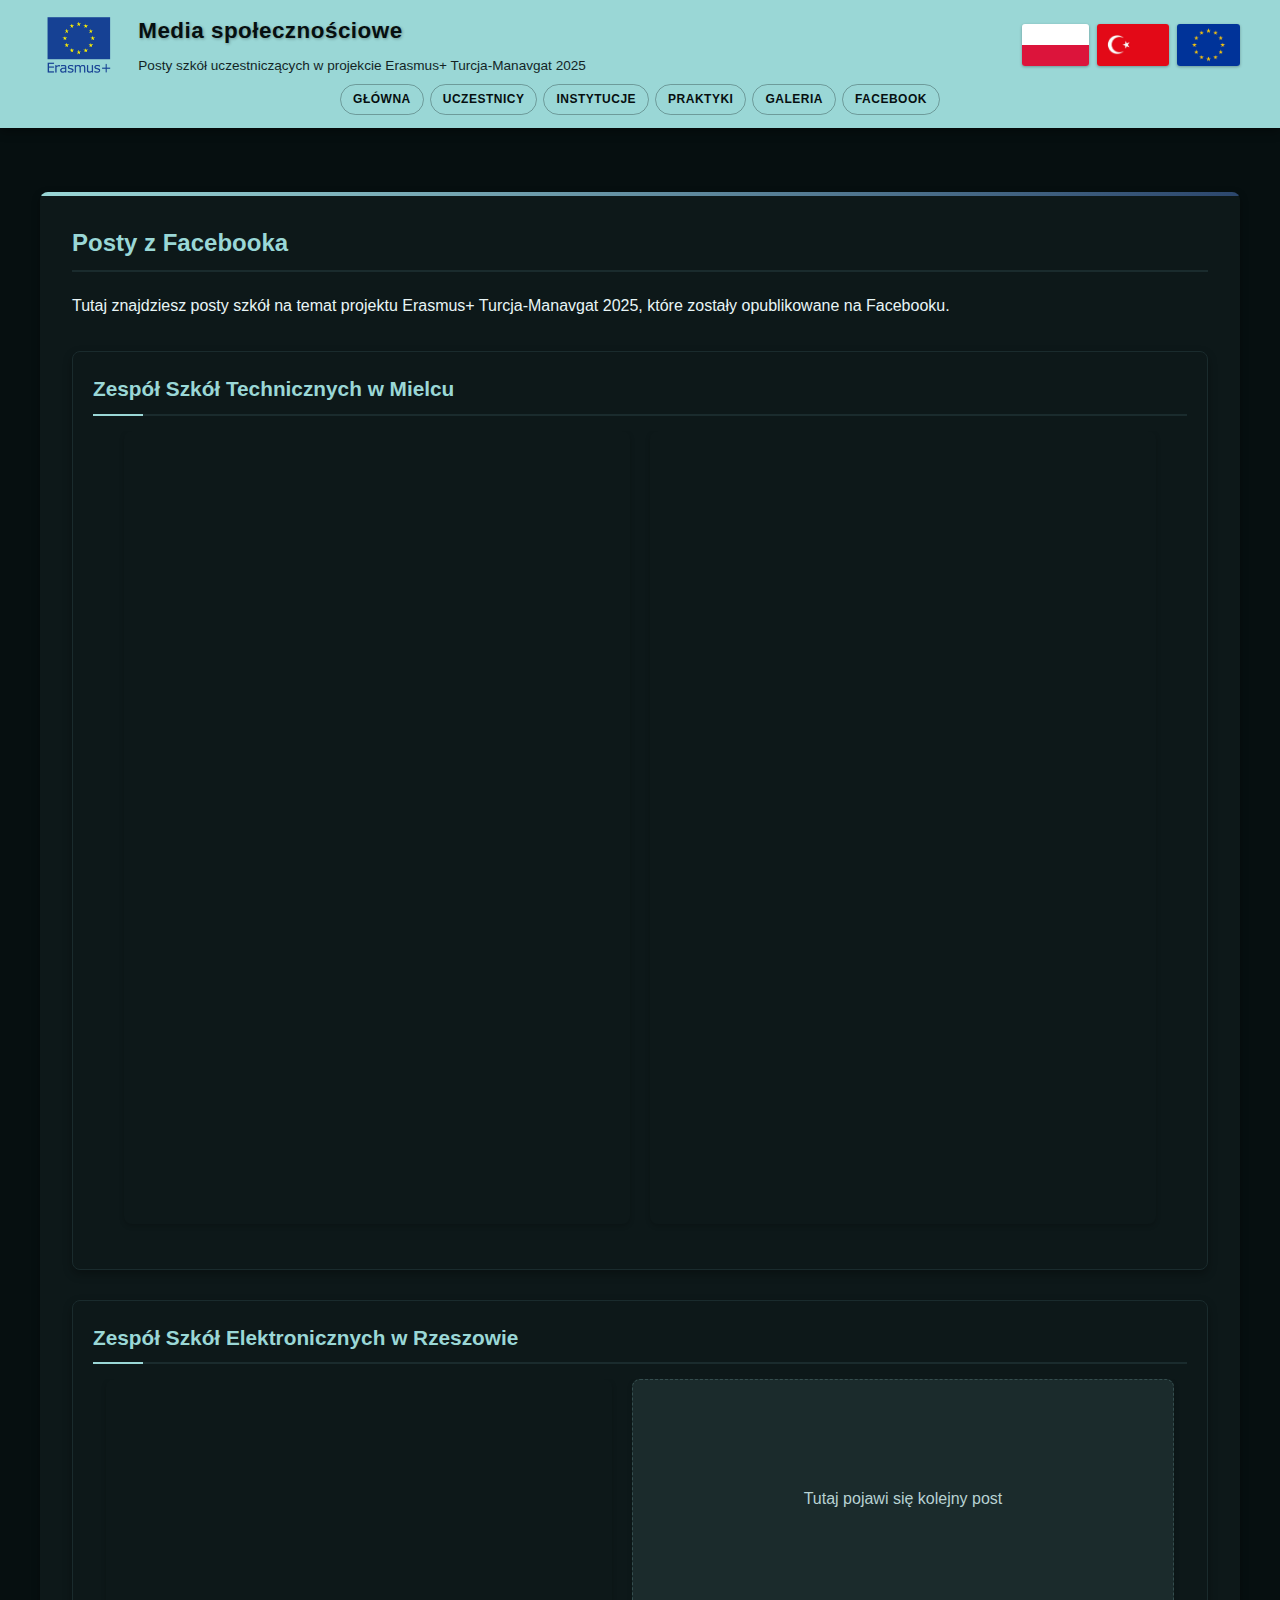
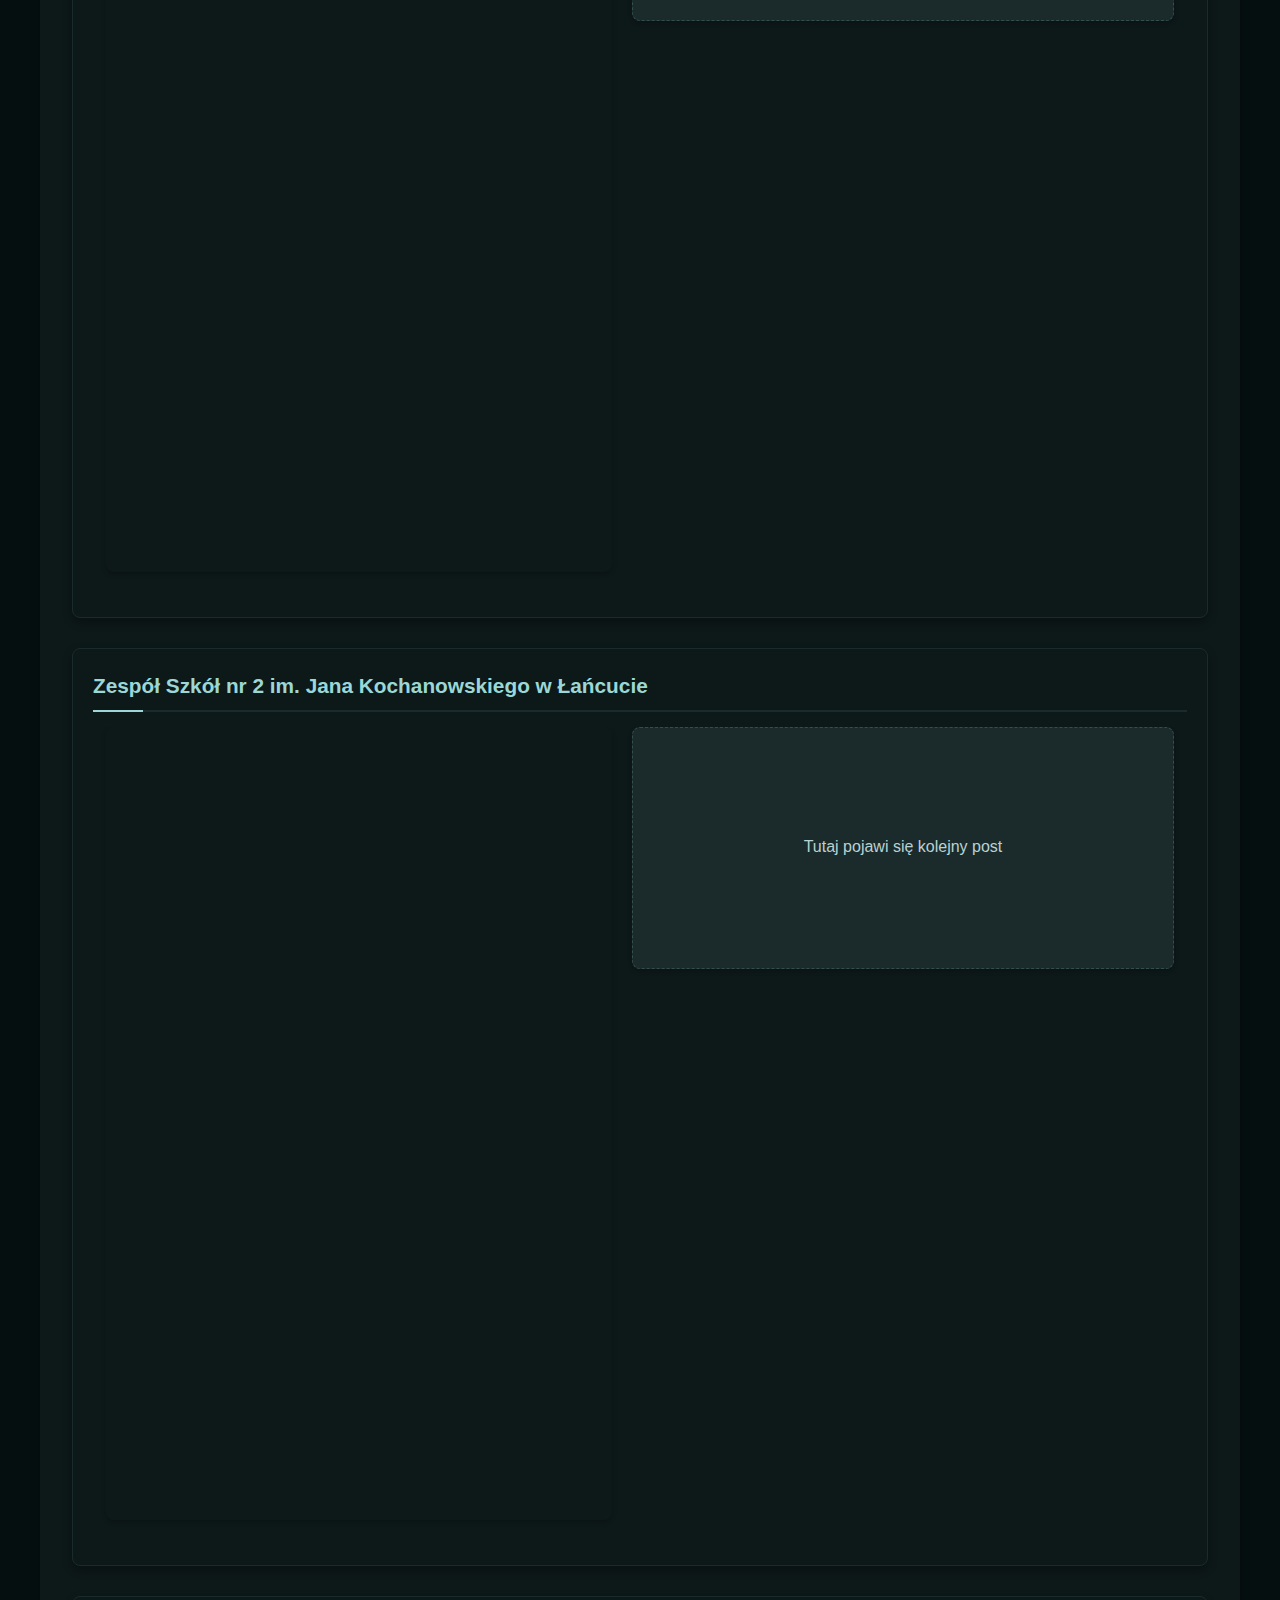
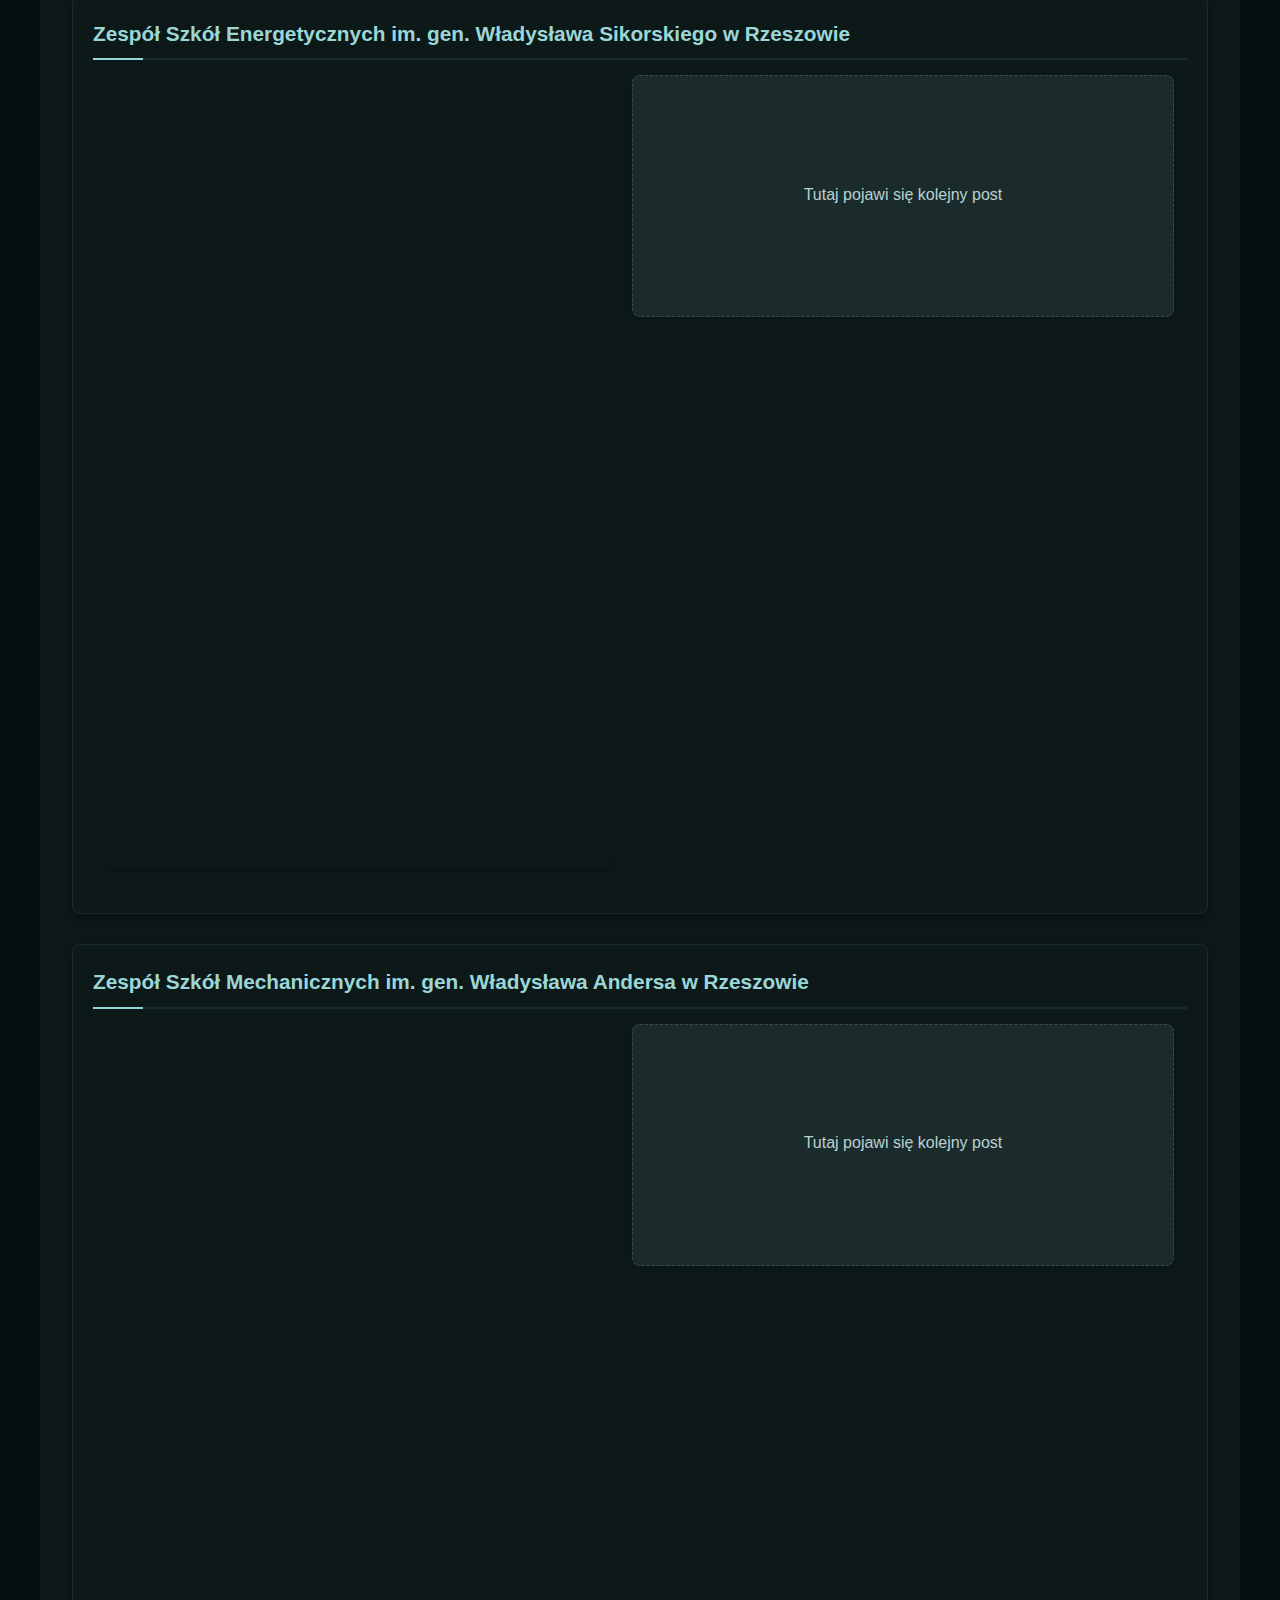
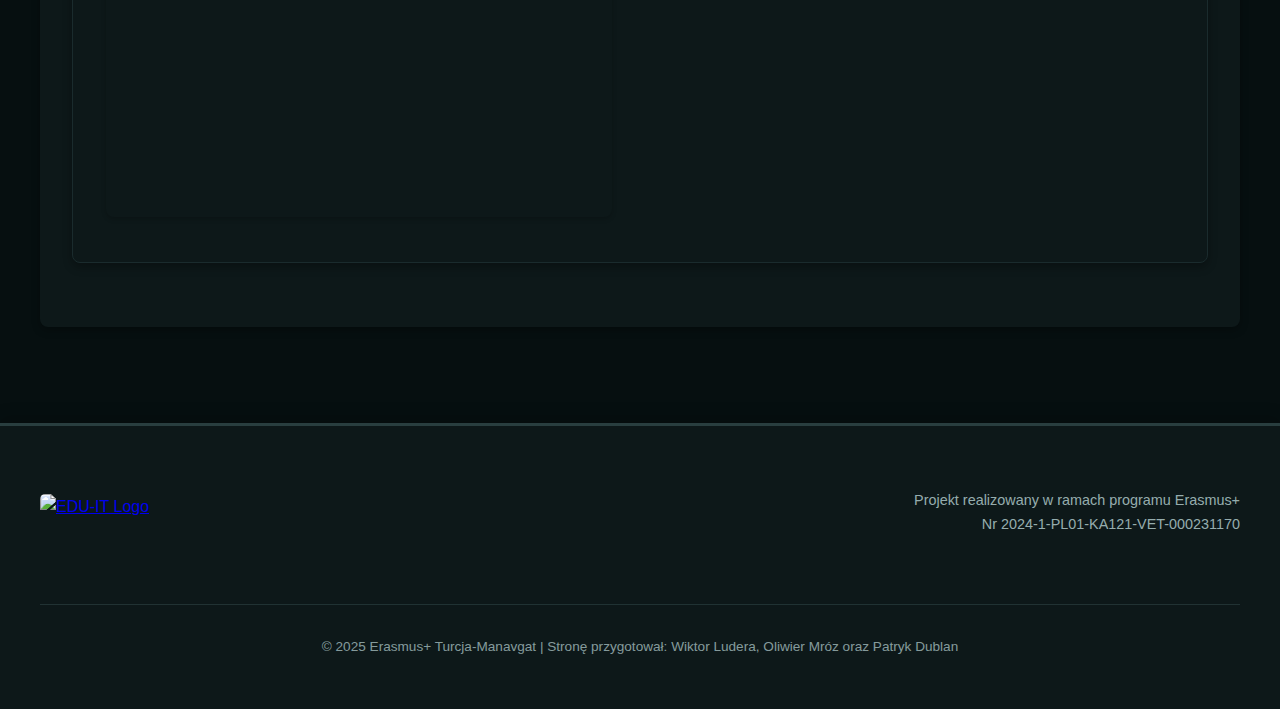
==== commit 7d18aad8: "strona z postami z fb prawie dziala na telefonie" ====
--- a/facebook.html
+++ b/facebook.html
@@ -76,13 +76,10 @@
                 <div class="facebook-post">
                     <h3>Zespół Szkół Energetycznych im. gen. Władysława Sikorskiego w Rzeszowie</h3>
                     <div class="post-container">
-                        <div class="post-placeholder">
-                            <!-- Placeholder for first post -->
-                            <p>Tutaj pojawi się pierwszy post</p>
-                        </div>
+                        <iframe src="https://www.facebook.com/plugins/post.php?href=https%3A%2F%2Fwww.facebook.com%2FZSERzeszow%2Fposts%2Fpfbid0Paa8EQUiJaXjh91vWMXaLuUDHwwehBkDmxhUHuU8tJsPgY4YLYwE1JYrP9jN61X7l&show_text=true&width=500" style="border:none;overflow:hidden" scrolling="no" frameborder="0" allowfullscreen="true" allow="autoplay; clipboard-write; encrypted-media; picture-in-picture; web-share" class="facebook-iframe"></iframe>
                         <div class="post-placeholder">
                             <!-- Placeholder for second post -->
-                            <p>Tutaj pojawi się drugi post</p>
+                            <p>Tutaj pojawi się kolejny post</p>
                         </div>
                     </div>
                 </div>
@@ -90,13 +87,10 @@
                 <div class="facebook-post">
                     <h3>Zespół Szkół Mechanicznych im. gen. Władysława Andersa w Rzeszowie</h3>
                     <div class="post-container">
-                        <div class="post-placeholder">
-                            <!-- Placeholder for first post -->
-                            <p>Tutaj pojawi się pierwszy post</p>
-                        </div>
+                        <iframe src="https://www.facebook.com/plugins/post.php?href=https%3A%2F%2Fwww.facebook.com%2Fzsm.rzeszow%2Fposts%2Fpfbid02wswPAhRyNjLZcpzUkQkTaLgcGq3uJ71Z8NZxZeVBtQXi6PsKUKiCTZgfqmHsw3SZl&show_text=true&width=500" style="border:none;overflow:hidden" scrolling="no" frameborder="0" allowfullscreen="true" allow="autoplay; clipboard-write; encrypted-media; picture-in-picture; web-share" class="facebook-iframe"></iframe>
                         <div class="post-placeholder">
                             <!-- Placeholder for second post -->
-                            <p>Tutaj pojawi się drugi post</p>
+                            <p>Tutaj pojawi się kolejny post</p>
                         </div>
                     </div>
                 </div>
--- a/styl.css
+++ b/styl.css
@@ -1577,34 +1577,102 @@
 .post-container {
     display: flex;
     justify-content: center;
-    align-items: center;
+    align-items: flex-start;
     margin: 15px 0;
     width: 100%;
     overflow: hidden;
-}
-
+    flex-wrap: wrap;
+    gap: 20px;
+}
+
+/* Make Facebook iframes responsive */
+.facebook-iframe, 
 .post-container iframe {
     max-width: 100%;
+    width: 500px;
+    height: 787px;
     border-radius: 8px;
     box-shadow: 0 2px 5px rgba(0, 0, 0, 0.2);
     padding: 3px;
+    margin-bottom: 10px;
+}
+
+.post-placeholder {
+    max-width: 100%;
+    width: 500px;
+    min-height: 200px;
+    background-color: rgba(154, 215, 214, 0.1);
+    border-radius: 8px;
+    display: flex;
+    align-items: center;
+    justify-content: center;
+    padding: 20px;
+    text-align: center;
+    color: var(--text-light);
+    border: 1px dashed var(--primary-lighter);
+    box-shadow: 0 2px 5px rgba(0, 0, 0, 0.2);
 }
 
 /* Responsive adjustments for Facebook posts */
-@media screen and (max-width: 768px) {
+@media screen and (max-width: 960px) {
+    .post-container {
+        flex-direction: column;
+        align-items: center;
+        gap: 15px;
+    }
+    
+    .facebook-iframe, 
     .post-container iframe {
         width: 100%;
-        height: 300px;
-    }
-}
-
-@media screen and (max-width: 480px) {
+        height: 650px;
+    }
+    
+    .post-placeholder {
+        width: 100%;
+    }
+}
+
+@media screen and (max-width: 768px) {
+    .facebook-iframe,
     .post-container iframe {
-        height: 400px;
+        height: 600px;
     }
     
     .facebook-post {
         padding: 15px;
     }
 }
+
+@media screen and (max-width: 480px) {
+    .facebook-iframe,
+    .post-container iframe {
+        height: 550px;
+    }
+    
+    .facebook-post h3 {
+        font-size: 1.1rem;
+    }
+    
+    .post-placeholder {
+        min-height: 150px;
+        padding: 15px;
+        font-size: 0.9rem;
+    }
+}
+
+@media screen and (max-width: 360px) {
+    .facebook-iframe,
+    .post-container iframe {
+        height: 500px;
+    }
+    
+    .facebook-post {
+        padding: 10px;
+    }
+    
+    .post-container {
+        margin: 10px 0;
+    }
+}
+
 /* czemu github pages umiera */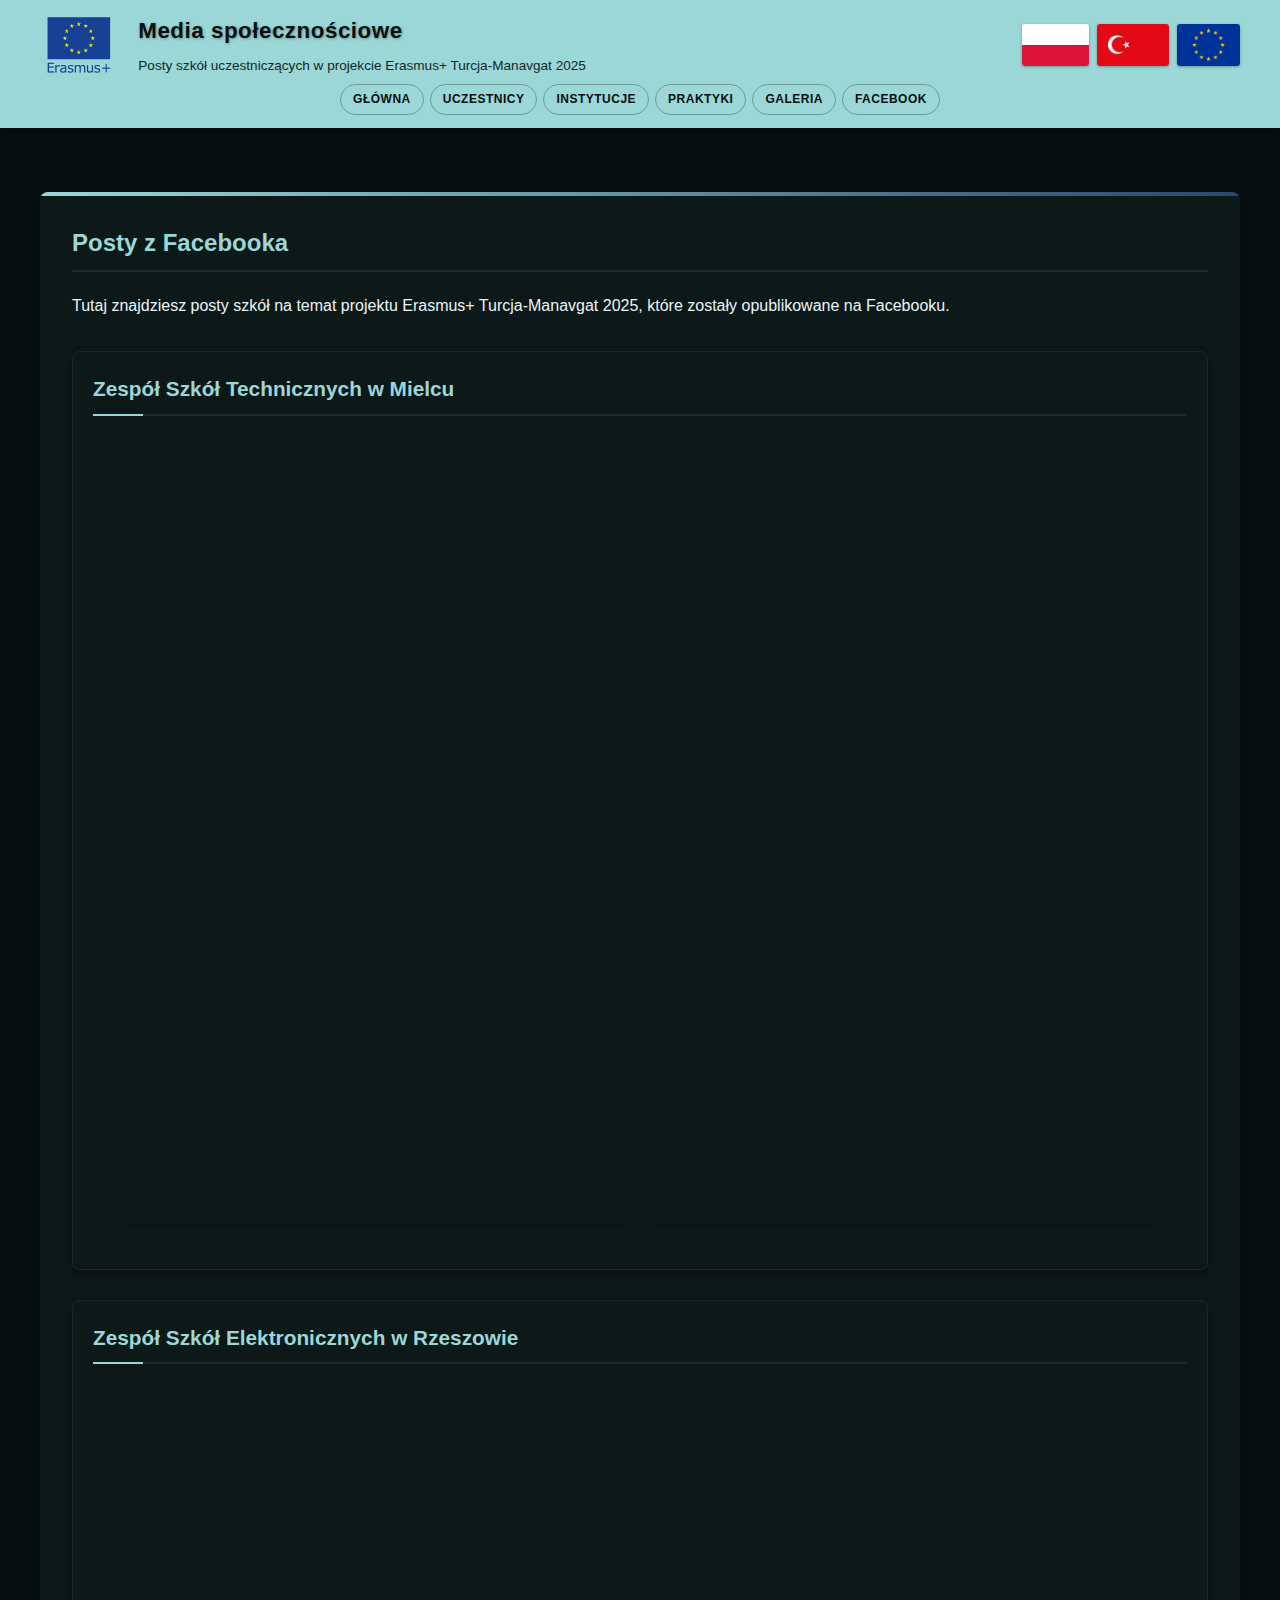
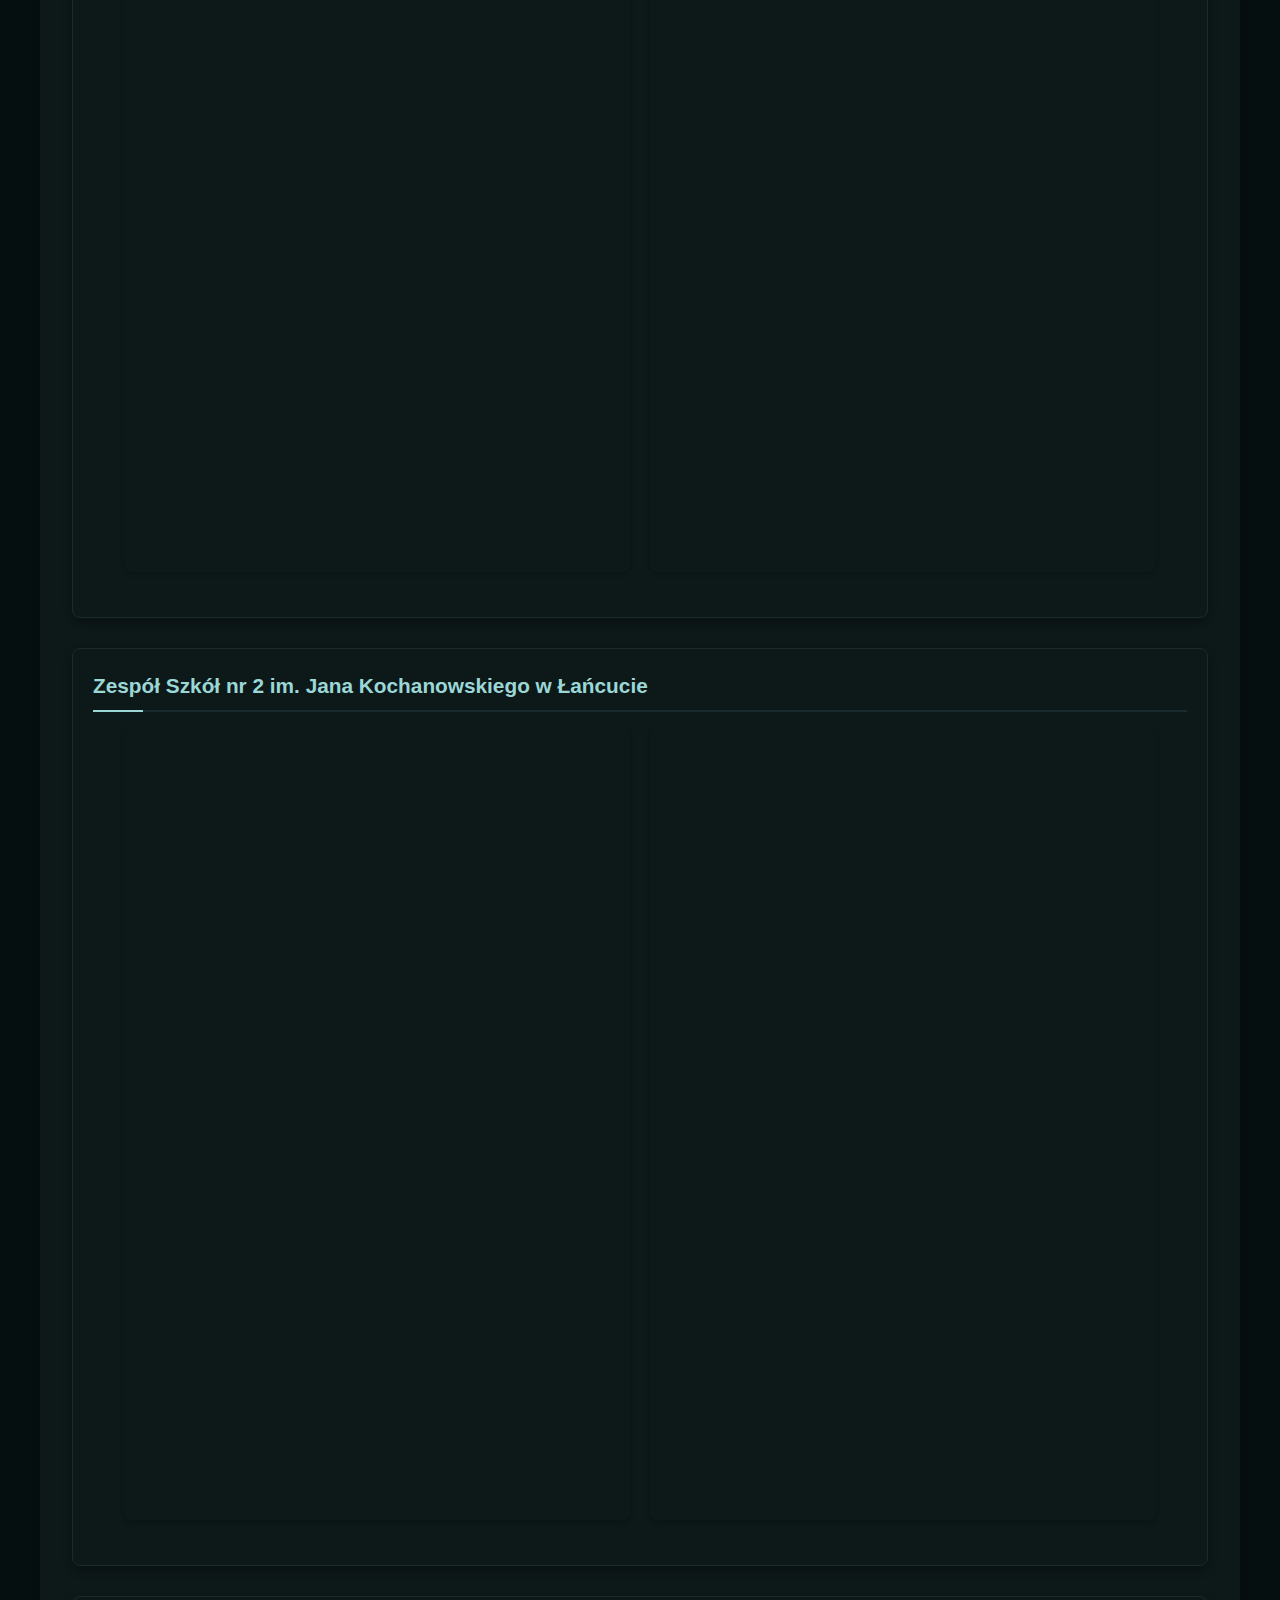
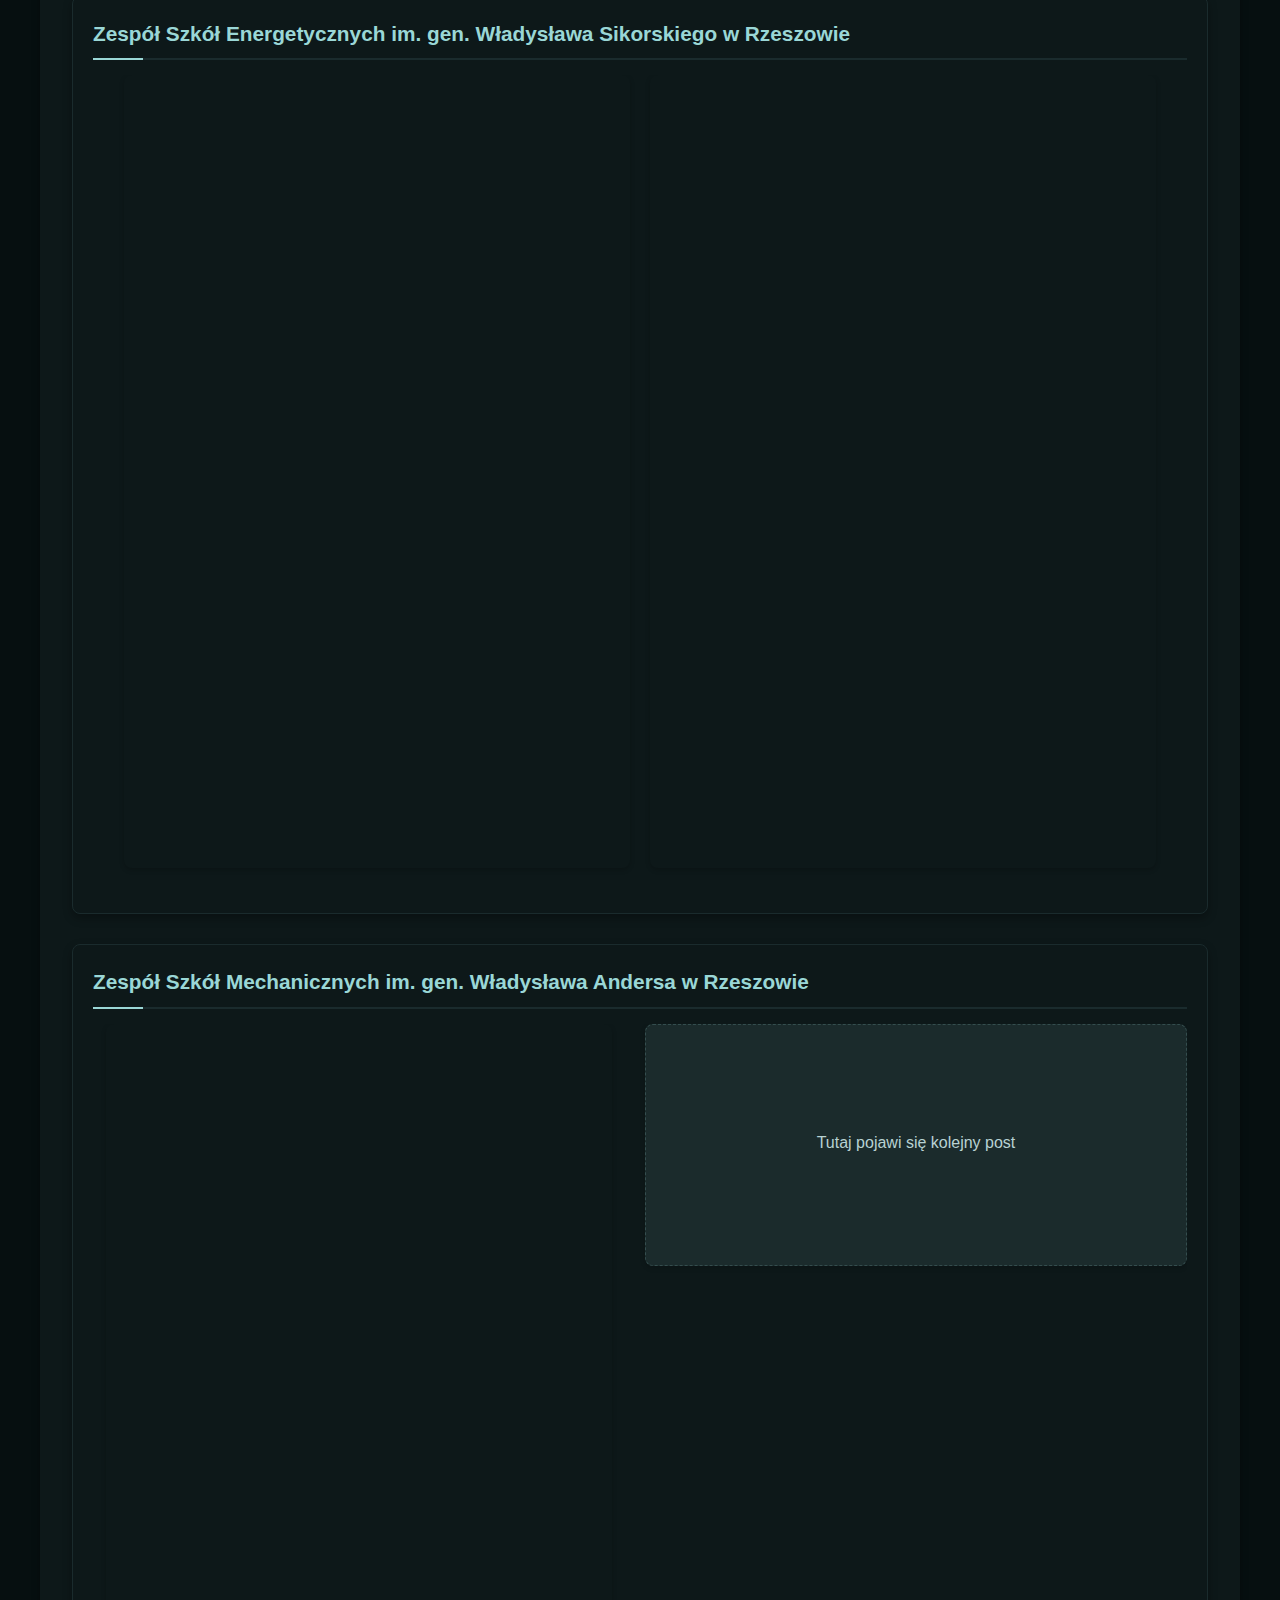
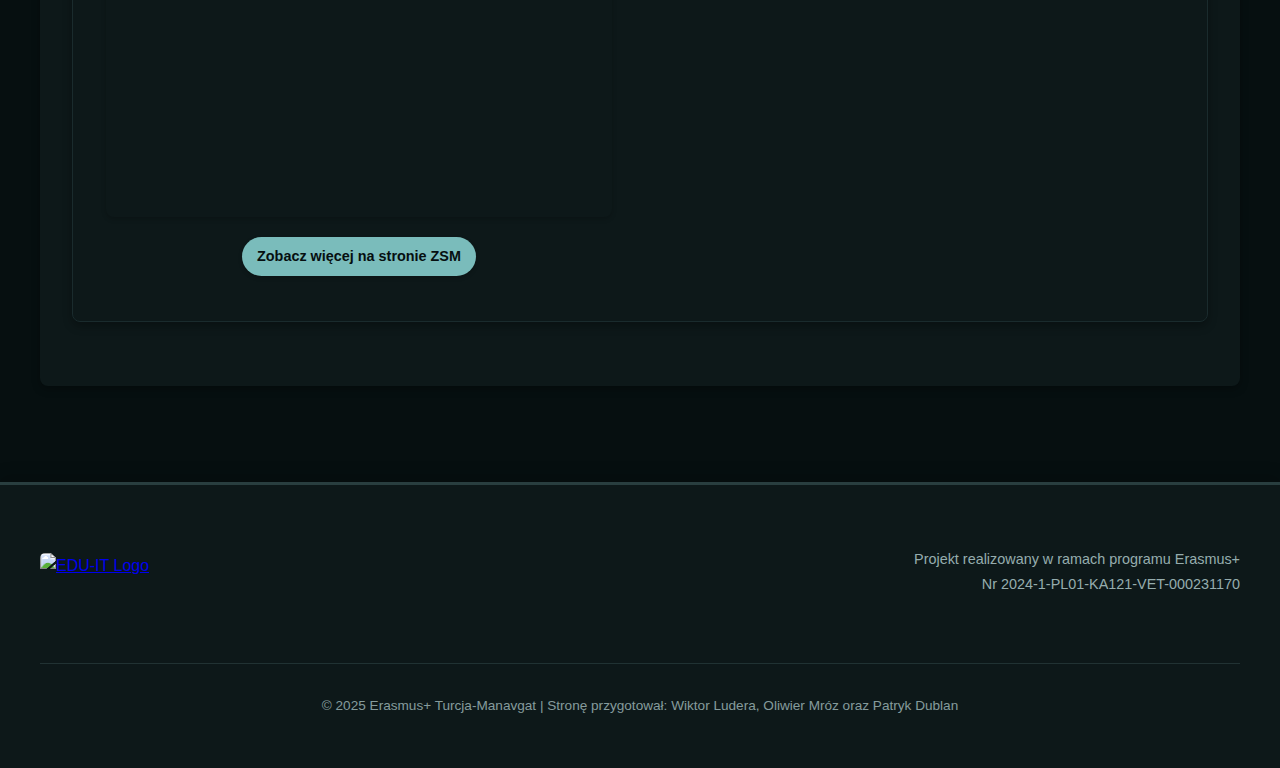
==== commit 4838d537: "finalna wersja strony" ====
--- a/facebook.html
+++ b/facebook.html
@@ -55,10 +55,7 @@
                     <h3>Zespół Szkół Elektronicznych w Rzeszowie</h3>
                     <div class="post-container">
                         <iframe src="https://www.facebook.com/plugins/post.php?href=https%3A%2F%2Fwww.facebook.com%2Felektronik.rz%2Fposts%2Fpfbid02kH5Dk36wN4xgp9PJ1Hx1jHHqrsncWQW6BKJHQGu4LgZh3rrV6rwD9r5xood1L6bml&show_text=true&width=500" width="500" height="787" style="border:none;overflow:hidden" scrolling="no" frameborder="0" allowfullscreen="true" allow="autoplay; clipboard-write; encrypted-media; picture-in-picture; web-share"></iframe>
-                        <div class="post-placeholder">
-                            <!-- Placeholder for second post -->
-                            <p>Tutaj pojawi się kolejny post</p>
-                        </div>
+                        <iframe src="https://www.facebook.com/plugins/post.php?href=https%3A%2F%2Fwww.facebook.com%2Felektronik.rz%2Fposts%2Fpfbid02AJhqBWB7ig8WD8Qxb98cSXz6SDFtjKcaVJTHK9T8MWTBjMoF6LR3V3UsgLLUTH8el&show_text=true&width=500" width="500" height="250" style="border:none;overflow:hidden" scrolling="no" frameborder="0" allowfullscreen="true" allow="autoplay; clipboard-write; encrypted-media; picture-in-picture; web-share"></iframe>
                     </div>
                 </div>
                 
@@ -66,28 +63,25 @@
                     <h3>Zespół Szkół nr 2 im. Jana Kochanowskiego w Łańcucie</h3>
                     <div class="post-container">
                         <iframe src="https://www.facebook.com/plugins/post.php?href=https%3A%2F%2Fwww.facebook.com%2Fzs2lancut%2Fposts%2Fpfbid03ysPFCZQbfip8UFUU4bvLcmr3RYEWt7rhD8vb2zq3xj6AbaUGH3E9eRSHif7rQXwl&show_text=true&width=500" width="500" height="723" style="border:none;overflow:hidden" scrolling="no" frameborder="0" allowfullscreen="true" allow="autoplay; clipboard-write; encrypted-media; picture-in-picture; web-share"></iframe>
-                        <div class="post-placeholder">
-                            <!-- Placeholder for second post -->
-                            <p>Tutaj pojawi się kolejny post</p>
-                        </div>
+                        <iframe src="https://www.facebook.com/plugins/post.php?href=https%3A%2F%2Fwww.facebook.com%2Fzs2lancut%2Fposts%2Fpfbid0AC9s7oRuHtyZHjeeeqCXQmM2C5epTyu1ysxPqLniKTPzY5R1BpMN6j3DmspG2GXPl&show_text=true&width=500" width="500" height="250" style="border:none;overflow:hidden" scrolling="no" frameborder="0" allowfullscreen="true" allow="autoplay; clipboard-write; encrypted-media; picture-in-picture; web-share"></iframe>
                     </div>
                 </div>
                 
                 <div class="facebook-post">
                     <h3>Zespół Szkół Energetycznych im. gen. Władysława Sikorskiego w Rzeszowie</h3>
                     <div class="post-container">
-                        <iframe src="https://www.facebook.com/plugins/post.php?href=https%3A%2F%2Fwww.facebook.com%2FZSERzeszow%2Fposts%2Fpfbid0Paa8EQUiJaXjh91vWMXaLuUDHwwehBkDmxhUHuU8tJsPgY4YLYwE1JYrP9jN61X7l&show_text=true&width=500" style="border:none;overflow:hidden" scrolling="no" frameborder="0" allowfullscreen="true" allow="autoplay; clipboard-write; encrypted-media; picture-in-picture; web-share" class="facebook-iframe"></iframe>
-                        <div class="post-placeholder">
-                            <!-- Placeholder for second post -->
-                            <p>Tutaj pojawi się kolejny post</p>
-                        </div>
+                        <iframe src="https://www.facebook.com/plugins/post.php?href=https%3A%2F%2Fwww.facebook.com%2Fzsenrzeszow%2Fposts%2Fpfbid0235Sv2hPRYr8V9zbH6eStzXCDNYKTkroWhqXUoHtSfpLaLnKampRv1DPcvHbdAnfsl&show_text=true&width=500" width="500" height="664" style="border:none;overflow:hidden" scrolling="no" frameborder="0" allowfullscreen="true" allow="autoplay; clipboard-write; encrypted-media; picture-in-picture; web-share"></iframe>
+                        <iframe src="https://www.facebook.com/plugins/post.php?href=https%3A%2F%2Fwww.facebook.com%2Fzsenrzeszow%2Fposts%2Fpfbid02ZokqQEfLYFnnyP926yQrEvuGeVgaP7DR6Cu4F3nVGMG627Qj62vYZNSeQ5yJe4w4l&show_text=true&width=500" width="500" height="748" style="border:none;overflow:hidden" scrolling="no" frameborder="0" allowfullscreen="true" allow="autoplay; clipboard-write; encrypted-media; picture-in-picture; web-share"></iframe>
                     </div>
                 </div>
                 
                 <div class="facebook-post">
                     <h3>Zespół Szkół Mechanicznych im. gen. Władysława Andersa w Rzeszowie</h3>
                     <div class="post-container">
-                        <iframe src="https://www.facebook.com/plugins/post.php?href=https%3A%2F%2Fwww.facebook.com%2Fzsm.rzeszow%2Fposts%2Fpfbid02wswPAhRyNjLZcpzUkQkTaLgcGq3uJ71Z8NZxZeVBtQXi6PsKUKiCTZgfqmHsw3SZl&show_text=true&width=500" style="border:none;overflow:hidden" scrolling="no" frameborder="0" allowfullscreen="true" allow="autoplay; clipboard-write; encrypted-media; picture-in-picture; web-share" class="facebook-iframe"></iframe>
+                        <div class="iframe-link-container">
+                            <iframe src="https://zsm.resman.pl/praktyki-zawodowe-w-turcji/" style="border:none;overflow:hidden" scrolling="no" frameborder="0" allowfullscreen="true" allow="autoplay; clipboard-write; encrypted-media; picture-in-picture; web-share" class="facebook-iframe"></iframe>
+                            <a href="https://zsm.resman.pl/praktyki-zawodowe-w-turcji/" target="_blank" class="post-link-button">Zobacz więcej na stronie ZSM</a>
+                        </div>
                         <div class="post-placeholder">
                             <!-- Placeholder for second post -->
                             <p>Tutaj pojawi się kolejny post</p>
--- a/styl.css
+++ b/styl.css
@@ -1613,6 +1613,40 @@
     box-shadow: 0 2px 5px rgba(0, 0, 0, 0.2);
 }
 
+/* Container for iframe and its link button */
+.iframe-link-container {
+    display: flex;
+    flex-direction: column;
+    align-items: center;
+    max-width: 500px;
+    width: 100%;
+    margin: 0 auto;
+}
+
+/* Style the link as a button */
+.post-link-button {
+    display: inline-block;
+    background-color: var(--primary-dark);
+    color: var(--text-on-primary);
+    text-decoration: none;
+    padding: 8px 15px;
+    border-radius: 20px;
+    margin-top: 10px;
+    margin-bottom: 10px;
+    font-weight: 600;
+    font-size: 0.9rem;
+    transition: all 0.3s ease;
+    text-align: center;
+    box-shadow: 0 2px 4px rgba(0, 0, 0, 0.2);
+}
+
+.post-link-button:hover {
+    background-color: var(--accent);
+    color: var(--text-on-accent);
+    transform: translateY(-2px);
+    box-shadow: 0 4px 8px rgba(0, 0, 0, 0.3);
+}
+
 /* Responsive adjustments for Facebook posts */
 @media screen and (max-width: 960px) {
     .post-container {
@@ -1628,6 +1662,10 @@
     }
     
     .post-placeholder {
+        width: 85%;
+    }
+    
+    .iframe-link-container {
         width: 100%;
     }
 }
@@ -1658,6 +1696,12 @@
         padding: 15px;
         font-size: 0.9rem;
     }
+    
+    .post-link-button {
+        padding: 6px 12px;
+        font-size: 0.8rem;
+        width: 85%;
+    }
 }
 
 @media screen and (max-width: 360px) {
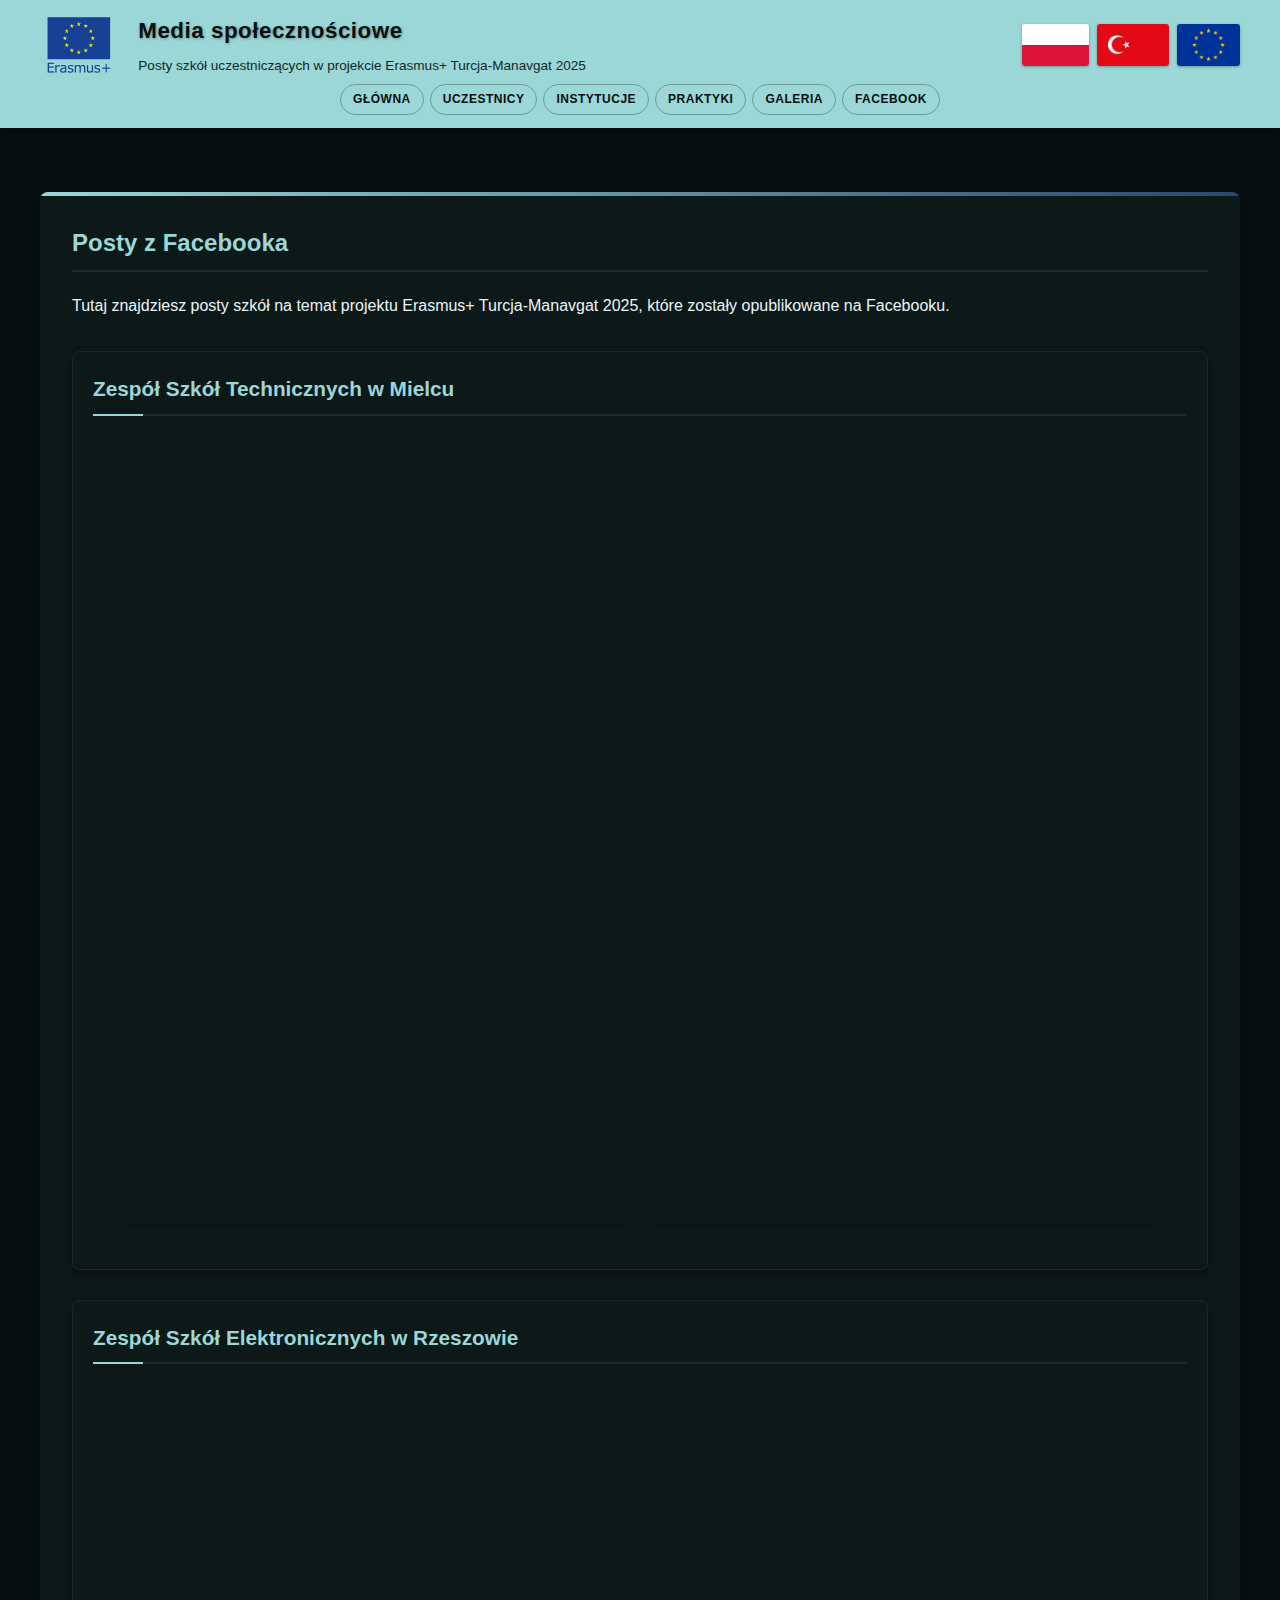
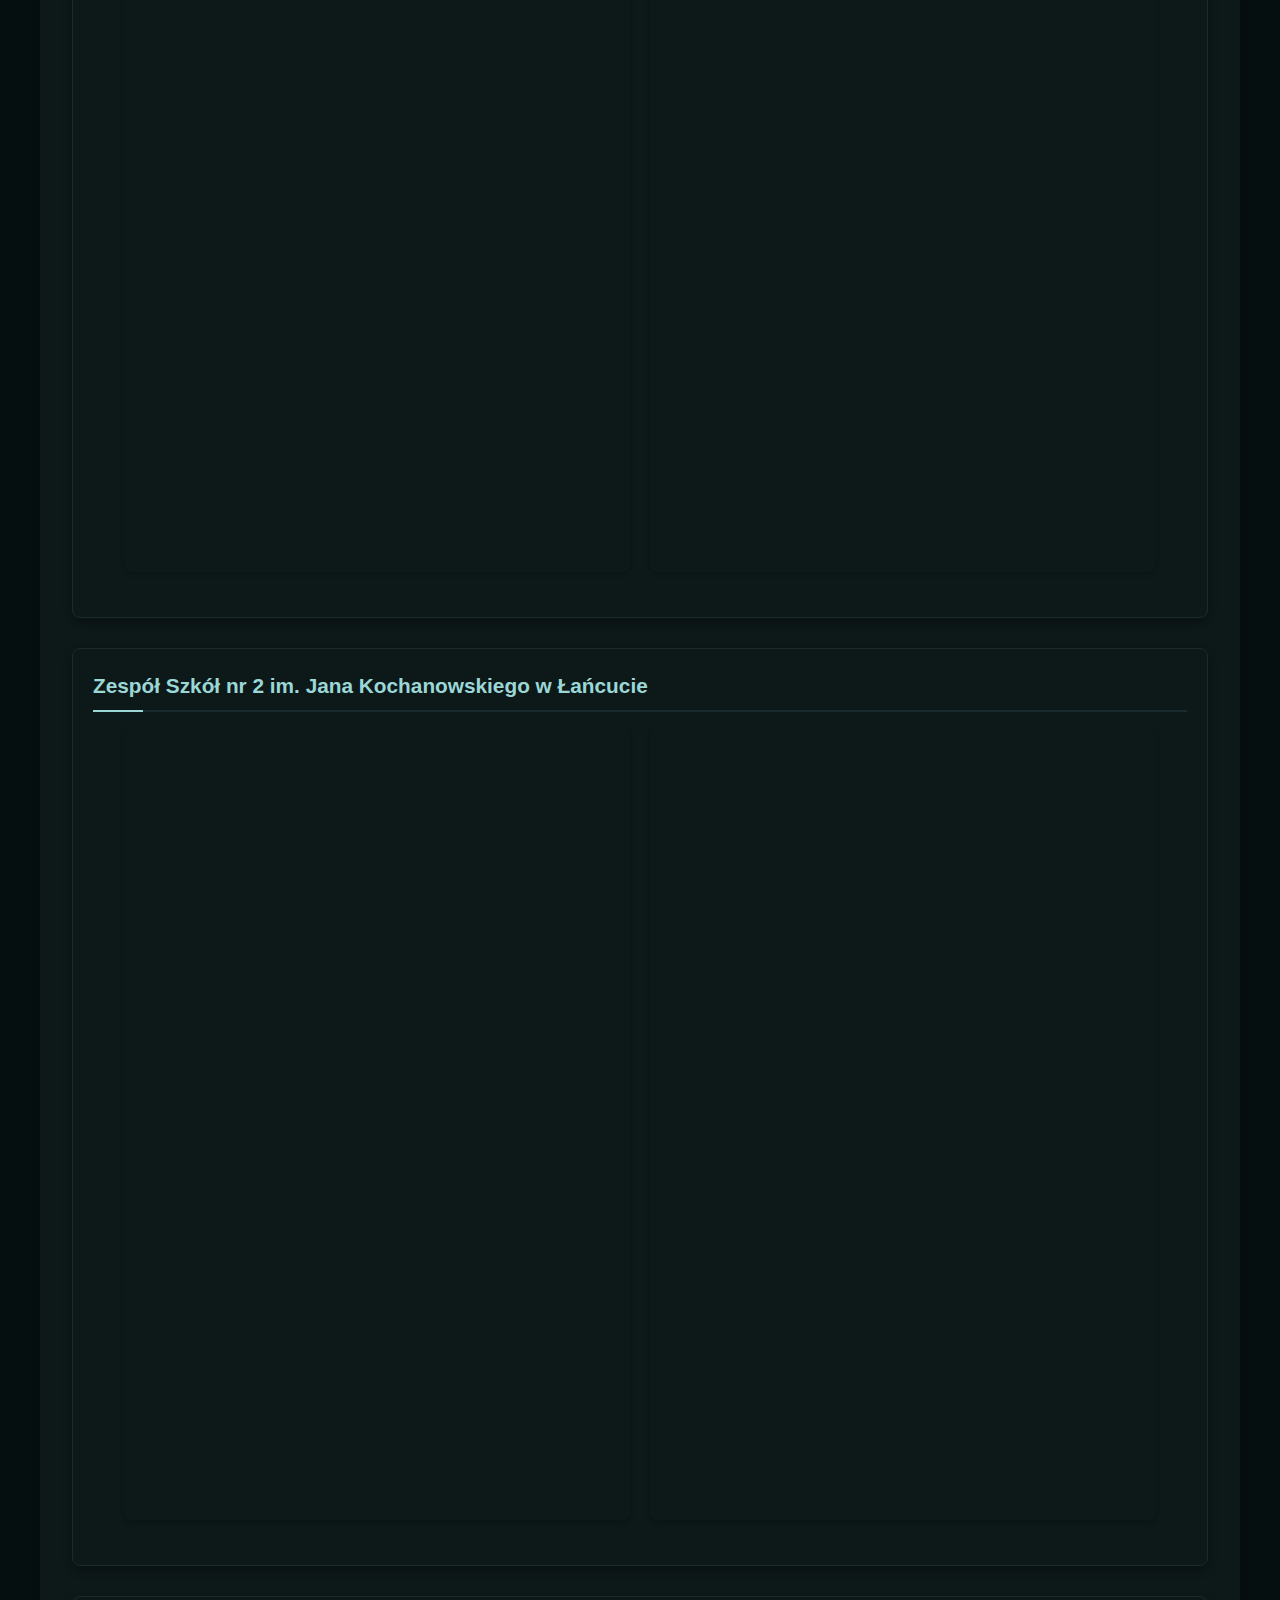
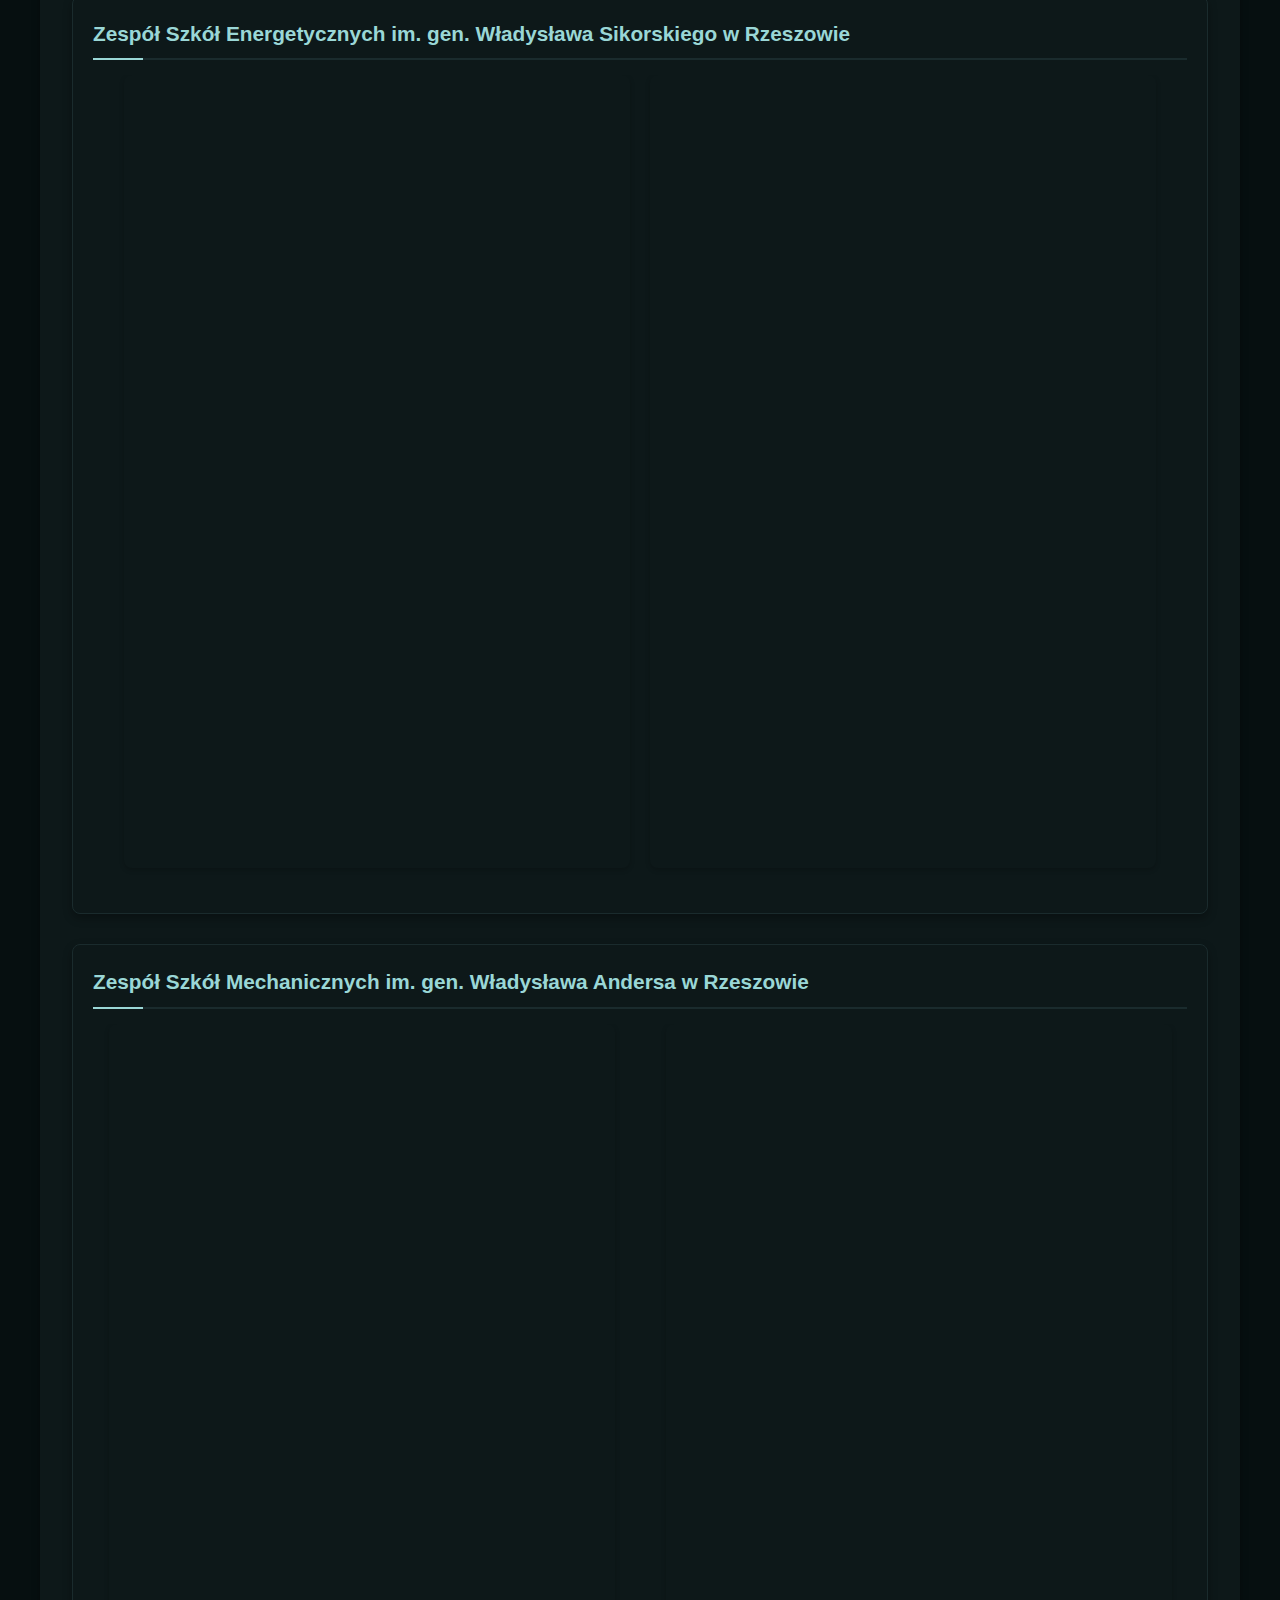
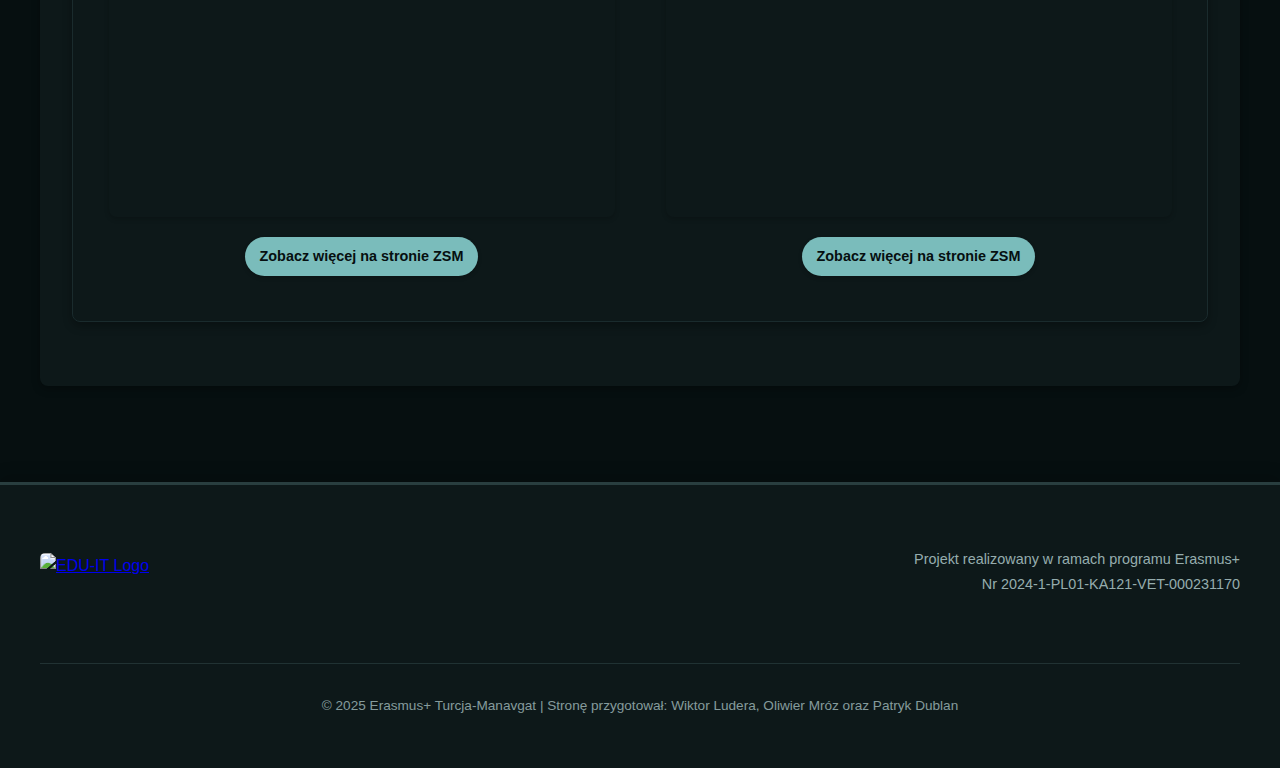
==== commit 8cfe8fea: "FINALNA WERSJA 2" ====
--- a/facebook.html
+++ b/facebook.html
@@ -82,14 +82,14 @@
                             <iframe src="https://zsm.resman.pl/praktyki-zawodowe-w-turcji/" style="border:none;overflow:hidden" scrolling="no" frameborder="0" allowfullscreen="true" allow="autoplay; clipboard-write; encrypted-media; picture-in-picture; web-share" class="facebook-iframe"></iframe>
                             <a href="https://zsm.resman.pl/praktyki-zawodowe-w-turcji/" target="_blank" class="post-link-button">Zobacz więcej na stronie ZSM</a>
                         </div>
-                        <div class="post-placeholder">
-                            <!-- Placeholder for second post -->
-                            <p>Tutaj pojawi się kolejny post</p>
+                        <div class="iframe-link-container">
+                            <iframe src="https://zsm.resman.pl/praktyki-zawodowe-w-turcji-2/" style="border:none;overflow:hidden" scrolling="no" frameborder="0" allowfullscreen="true" allow="autoplay; clipboard-write; encrypted-media; picture-in-picture; web-share" class="facebook-iframe"></iframe>
+                            <a href="https://zsm.resman.pl/praktyki-zawodowe-w-turcji-2/" target="_blank" class="post-link-button">Zobacz więcej na stronie ZSM</a>
                         </div>
                     </div>
                 </div>
                 
-                <!-- Miejsce na kolejne posty -->
+
             </div>
         </section>
     </main>
@@ -109,7 +109,7 @@
         </div>
     </footer>
     
-    <!-- Fixed Sticky Header JavaScript -->
+
     <script>
         document.addEventListener('DOMContentLoaded', function() {
             try {
@@ -118,11 +118,11 @@
                 const headerHeight = headerContainer.offsetHeight;
                 let isSticky = false;
                 
-                // Function to handle scroll with better performance
+
                 function handleScroll() {
                     const scrollY = window.scrollY || window.pageYOffset;
                     
-                    if (scrollY > 100) { // Increased threshold for better UX
+                    if (scrollY > 100) { 
                         if (!isSticky) {
                             header.classList.add('sticky-header');
                             document.body.classList.add('has-sticky-header');
@@ -139,7 +139,7 @@
                     }
                 }
                 
-                // Use debounced scroll for performance
+
                 let scrollTimeout;
                 window.addEventListener('scroll', function() {
                     if (!scrollTimeout) {
@@ -150,10 +150,10 @@
                     }
                 });
                 
-                // Initial check
+
                 handleScroll();
                 
-                // Update header height on resize
+
                 let resizeTimeout;
                 window.addEventListener('resize', function() {
                     clearTimeout(resizeTimeout);
--- a/styl.css
+++ b/styl.css
@@ -1,4 +1,4 @@
-/* CSS Variables for Theme */
+
 :root {
     --text: #e8f5f6;
     --background: #060f10;
@@ -14,7 +14,7 @@
     --text-on-accent: white;
 }
 
-/* Base Styles */
+
 body {
     font-family: 'Segoe UI', Arial, sans-serif;
     background-color: var(--background);
@@ -24,14 +24,14 @@
     line-height: 1.6;
 }
 
-/* Container Layout */
+
 .container {
     width: 80%;
     max-width: 1200px;
     margin: 0 auto;
 }
 
-/* Header Styles - Redesigned to be more compact and attractive */
+
 header {
     background-color: var(--primary);
     color: var(--text-on-primary);
@@ -43,7 +43,7 @@
     z-index: 1000;
 }
 
-/* Sticky Header Styles - FIXED */
+
 .sticky-header {
     position: fixed;
     top: 0;
@@ -56,7 +56,7 @@
     transition: all 0.3s ease;
 }
 
-/* Modify the header::before for sticky state to make it transparent */
+
 .sticky-header::before {
     content: '';
     position: absolute;
@@ -70,7 +70,7 @@
     -webkit-backdrop-filter: blur(4px); /* For Safari support */
 }
 
-/* Add hover effect to increase opacity on hover */
+
 .sticky-header:hover::before {
     background: rgba(154, 215, 214, 0.9); /* More opaque on hover */
 }
@@ -108,7 +108,7 @@
     transition: height 0.3s ease;
 }
 
-/* Make the navigation background transparent in sticky mode */
+
 .sticky-header nav {
     background-color: rgba(154, 215, 214, 0.6);
     margin-top: 8px;
@@ -124,7 +124,7 @@
     font-size: 0.75rem;
 }
 
-/* Header content transition properties - NEW */
+
 .header-content, 
 .header-left, 
 .erasmus-logo, 
@@ -144,7 +144,7 @@
     transition: all 0.3s ease;
 }
 
-/* Container space for fixed header - NEW */
+
 body.has-sticky-header {
     padding-top: 150px; /* A more reliable default value */
     transition: padding-top 0.3s ease;
@@ -198,7 +198,7 @@
     }
 }
 
-/* Update the original header::before to work with the sticky state */
+
 header::before {
     content: '';
     position: absolute;
@@ -211,7 +211,7 @@
     transition: background 0.3s ease;
 }
 
-/* New flex container for header content */
+
 .header-content {
     display: flex;
     align-items: center;
@@ -220,7 +220,7 @@
     margin: 0 auto;
 }
 
-/* Logo and title container */
+
 .header-left {
     display: flex;
     align-items: center;
@@ -228,7 +228,7 @@
     flex: 1;
 }
 
-/* Logo styling */
+
 .erasmus-logo {
     height: 65px;
     width: auto;
@@ -239,7 +239,7 @@
     transform: scale(1.05);
 }
 
-/* Title container */
+
 .header-title {
     display: flex;
     flex-direction: column;
@@ -260,7 +260,7 @@
     opacity: 0.9;
 }
 
-/* Flags container */
+
 .flags-container {
     display: flex;
     align-items: center;
@@ -280,7 +280,7 @@
     transform: translateY(-2px);
 }
 
-/* Navigation Styles - Updated for horizontal integration */
+
 nav {
     background-color: rgba(154, 215, 214, 0.8);
     border-radius: 8px;
@@ -300,7 +300,7 @@
     margin-top: 6px;
 }
 
-/* Button Styling */
+
 #przycisk {
     background-color: transparent;
     border: 1px solid rgba(6, 15, 16, 0.3);
@@ -324,14 +324,14 @@
     color: var(--text-on-accent);
 }
 
-/* Integrated header-nav container */
+
 .header-nav-container {
     width: 100%;
     position: relative;
     z-index: 100;
 }
 
-/* Responsive adjustments for header */
+
 @media screen and (min-width: 992px) {
     header {
         padding: 0.8rem 1.5rem;
@@ -434,7 +434,7 @@
     }
 }
 
-/* Content Sections */
+
 main {
     max-width: 1200px;
     margin: 0 auto;
@@ -461,7 +461,7 @@
     margin-top: 0;
 }
 
-/* Index Main Section */
+
 #index_main {
     display: flex;
     flex-wrap: wrap;
@@ -529,7 +529,7 @@
     margin-bottom: 20px;
 }
 
-/* Make both sections in index_main equal height with proper contents */
+
 #index_main > section {
     height: auto;
     display: flex;
@@ -542,13 +542,13 @@
     transition: transform 0.3s ease, box-shadow 0.3s ease; /* Restored transition for hover effect */
 }
 
-/* Restore hover effect for these specific sections */
+
 #index_main > section:hover {
     transform: translateY(-5px); /* Slightly more pronounced lift effect */
     box-shadow: 0 8px 20px rgba(0, 0, 0, 0.4); /* Enhanced shadow on hover */
 }
 
-/* Override the general section::before styling to give these sections a distinct accent */
+
 #index_main > section::before {
     content: '';
     position: absolute;
@@ -564,7 +564,7 @@
     height: 7px; /* Grow the accent line on hover */
 }
 
-/* Text Main Section */
+
 #text_main {
     display: grid;
     grid-template-columns: repeat(auto-fit, minmax(300px, 1fr));
@@ -579,19 +579,19 @@
     min-height: 85%; /* Set minimum height instead of fixed height */
 }
 
-/* Make the section boxes have equal heights */
+
 @supports (display: grid) {
     #text_main {
         grid-auto-rows: 1fr; /* Force equal heights */
     }
 }
 
-/* Apply hover effects to text_main sections similar to index_main */
+
 #text_main > section:hover {
     box-shadow: 0 8px 20px rgba(0, 0, 0, 0.4) !important; /* Enhanced shadow on hover */
 }
 
-/* Apply accent line styling to text_main sections */
+
 #text_main > section::before {
     content: '';
     position: absolute;
@@ -607,7 +607,7 @@
     height: 7px; /* Grow the accent line on hover */
 }
 
-/* Enhance text readability and section styling */
+
 section {
     margin: 2rem auto;
     padding: 2rem;
@@ -624,7 +624,7 @@
     box-shadow: 0 5px 15px rgba(0, 0, 0, 0.4);
 }
 
-/* Add subtle accent to sections */
+
 section::before {
     content: '';
     position: absolute;
@@ -635,7 +635,7 @@
     background: linear-gradient(90deg, var(--primary), var(--secondary));
 }
 
-/* Enhance heading styles */
+
 h2, h3 {
     color: var(--primary);
     border-bottom: 2px solid #1a2b2d;
@@ -654,13 +654,13 @@
     background-color: var(--primary);
 }
 
-/* Improve paragraph spacing */
+
 p {
     margin-bottom: 1.2rem;
     line-height: 1.7;
 }
 
-/* Add subtle animations */
+
 @keyframes fadeIn {
     from { opacity: 0; transform: translateY(20px); }
     to { opacity: 1; transform: translateY(0); }
@@ -682,13 +682,13 @@
     animation-delay: 0.5s;
 }
 
-/* Enhance participants page */
+
 @media screen and (max-width: 768px) {
     #text_main {
         grid-template-columns: 1fr; /* Single column on mobile */
     }
 }
-/* List Styling */
+
 ul {
     list-style-type: square;
     padding-left: 1.5rem;
@@ -710,7 +710,7 @@
     border-radius: 50%;
 }
 
-/* Image Gallery */
+
 .image-container {
     display: flex;
     justify-content: space-around;
@@ -734,7 +734,7 @@
     box-shadow: 0 6px 10px rgba(0, 0, 0, 0.4);
 }
 
-/* Gallery Page Styling */
+
 .gallery-main {
     max-width: 1200px;
     margin: 0 auto;
@@ -797,12 +797,12 @@
     line-height: 1.5; /* Restore proper line height for text */
 }
 
-/* Add back the hover effect for captions */
+
 .gallery-item:hover .gallery-caption {
     transform: translateY(0);
 }
 
-/* Pagination Styling */
+
 .pagination {
     display: flex;
     justify-content: center;
@@ -860,7 +860,7 @@
     border-color: var(--primary);
 }
 
-/* Lightbox Styling */
+
 .lightbox {
     position: fixed;
     top: 0;
@@ -945,13 +945,13 @@
     right: 20px;
 }
 
-/* Animation for page transition */
+
 @keyframes zoomIn {
     from { transform: scale(0.9); opacity: 0; }
     to { transform: scale(1); opacity: 1; }
 }
 
-/* Responsive adjustments for gallery */
+
 @media screen and (max-width: 768px) {
     .gallery-container {
         grid-template-columns: repeat(auto-fill, minmax(200px, 1fr));
@@ -1060,7 +1060,7 @@
     }
 }
 
-/* Practice Locations Styling */
+
 .practice-locations {
     display: flex;
     flex-direction: column;
@@ -1114,7 +1114,7 @@
     font-size: 1.1rem;
 }
 
-/* Media queries for larger screens */
+
 @media screen and (min-width: 768px) {
     .practice-card {
         flex-direction: row;
@@ -1141,7 +1141,7 @@
     }
 }
 
-/* Optimized sticky header for mobile devices */
+
 @media screen and (max-width: 768px) {
     /* Make the sticky header more compact */
     .sticky-header {
@@ -1215,7 +1215,7 @@
     }
 }
 
-/* Further optimizations for smaller phones */
+
 @media screen and (max-width: 480px) {
     .sticky-header h1 {
         max-width: 120px; /* Even smaller title for tiny screens */
@@ -1242,7 +1242,7 @@
     }
 }
 
-/* Fix for iPhone SE and other very small devices */
+
 @media screen and (max-width: 375px) {
     .sticky-header .header-content {
         padding: 2px 0;
@@ -1263,7 +1263,7 @@
     }
 }
 
-/* Mobile Optimizations - New Section */
+
 @media screen and (max-width: 480px) {
     /* Update these properties to be more compact */
     #pbox {
@@ -1284,7 +1284,7 @@
     }
 }
 
-/* Participants Page Styling - Fixed */
+
 .participants-grid {
     display: grid;
     grid-template-columns: repeat(auto-fill, minmax(220px, 1fr));
@@ -1338,7 +1338,7 @@
     font-size: 0.9rem;
 }
 
-/* Add a subtle gradient overlay on hover */
+
 .participant-card {
     position: relative;
 }
@@ -1360,7 +1360,7 @@
     opacity: 1;
 }
 
-/* Responsive adjustments for participants page */
+
 @media screen and (max-width: 768px) {
     .participants-grid {
         grid-template-columns: repeat(auto-fill, minmax(180px, 1fr));
@@ -1399,7 +1399,7 @@
     }
 }
 
-/* Institution Page Styling */
+
 .institution-card {
     display: flex;
     flex-direction: column;
@@ -1438,7 +1438,7 @@
     margin-bottom: 15px;
 }
 
-/* Media queries for larger screens - institution cards */
+
 @media screen and (min-width: 768px) {
     .institution-card {
         flex-direction: row;
@@ -1465,7 +1465,7 @@
     }
 }
 
-/* Footer Styling - Enhanced */
+
 footer {
     background-color: #0d1819;
     color: var(--text-light);
@@ -1545,7 +1545,7 @@
     }
 }
 
-/* Facebook Posts Styling */
+
 .facebook-posts-container {
     display: flex;
     flex-direction: column;
@@ -1585,7 +1585,7 @@
     gap: 20px;
 }
 
-/* Make Facebook iframes responsive */
+
 .facebook-iframe, 
 .post-container iframe {
     max-width: 100%;
@@ -1613,7 +1613,7 @@
     box-shadow: 0 2px 5px rgba(0, 0, 0, 0.2);
 }
 
-/* Container for iframe and its link button */
+
 .iframe-link-container {
     display: flex;
     flex-direction: column;
@@ -1623,7 +1623,7 @@
     margin: 0 auto;
 }
 
-/* Style the link as a button */
+
 .post-link-button {
     display: inline-block;
     background-color: var(--primary-dark);
@@ -1647,7 +1647,7 @@
     box-shadow: 0 4px 8px rgba(0, 0, 0, 0.3);
 }
 
-/* Responsive adjustments for Facebook posts */
+
 @media screen and (max-width: 960px) {
     .post-container {
         flex-direction: column;
@@ -1719,4 +1719,3 @@
     }
 }
 
-/* czemu github pages umiera */